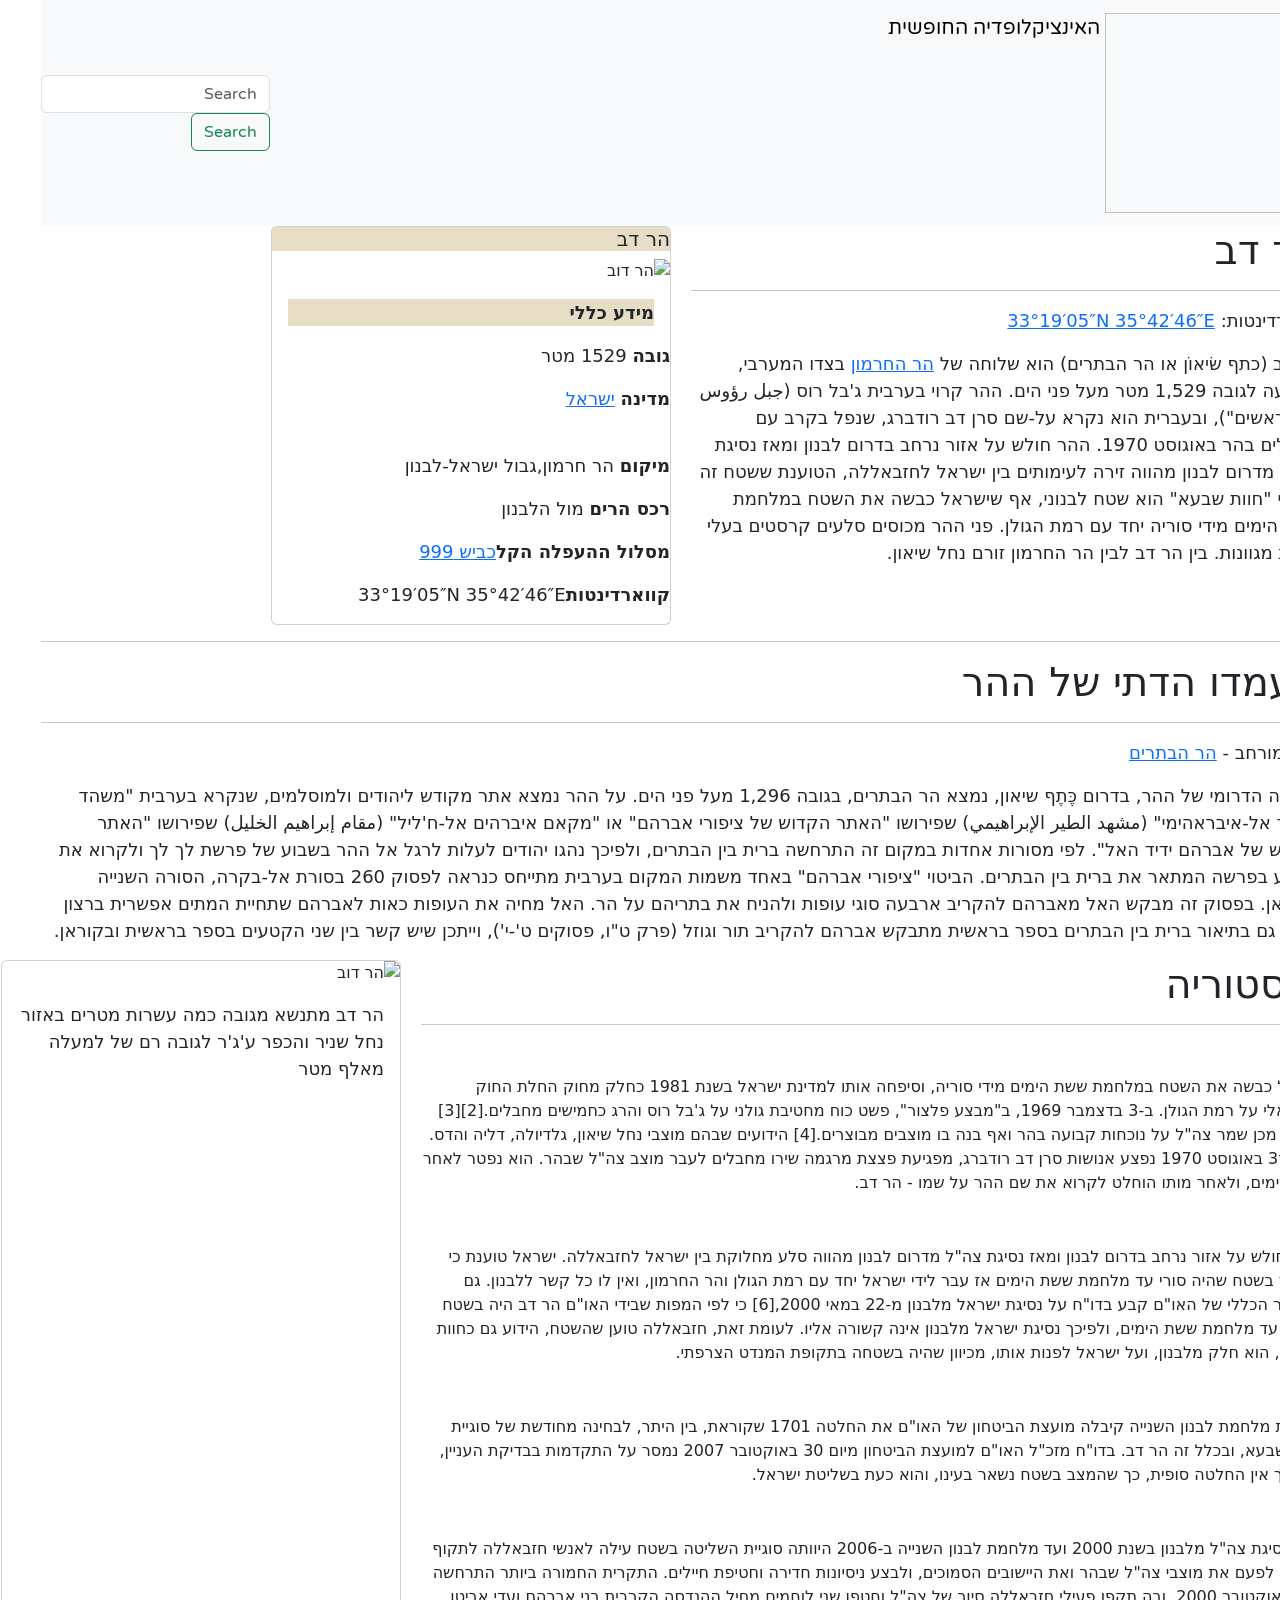
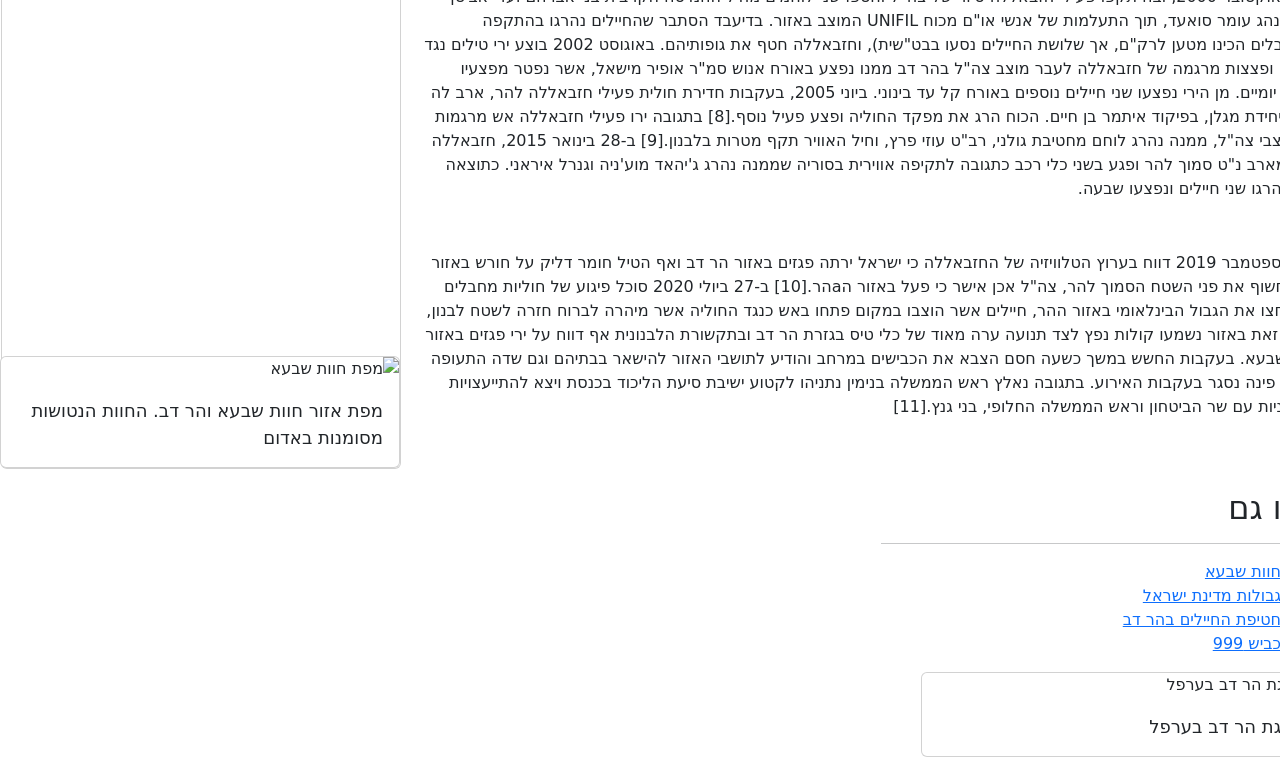
==== index.html @ 6c9ace52 "practice" ====
<!DOCTYPE html>
<html lang="he">
<head>
    <meta charset="UTF-8">
    <meta http-equiv="X-UA-Compatible" content="IE=edge">
    <meta name="viewport" content="width=device-width, initial-scale=1.0">
    <title>Document</title>
    <link rel="stylesheet" href="style.css">
    <link href="https://cdn.jsdelivr.net/npm/bootstrap@5.1.3/dist/css/bootstrap.min.css" rel="stylesheet" integrity="sha384-1B">
    <link rel= "preconnect" href="https://fonts.googleapis.com">
    <link rel="preconnect" href="https://fonts.gstatic.com" crossorigin>
    <link href="https://fonts.googleapis.com/css2?family=Varela+Round&display=swap" rel="stylesheet">
    <script src="https://cdn.jsdelivr.net/npm/bootstrap@5.1.3/dist/js/bootstrap.bundle.min.js" integrity="sha384-ka7Sk0Gln4gmtz2MlQnikT1wXgYsOg+OMhuP+IlRH9sENBO0LRn5q+8nbTov4+1p" crossorigin="anonymous"></script>
</head>
<header dir="rtl">
    <nav class="navbar navbar-light bg-light">
    <a class="navbar-brand" >
      <img src="https://he.wikipedia.org/static/images/mobile/copyright/wikipedia.png" width="200" height="200" class="d-inline-block align-top" alt="">
      האינציקלופדיה החופשית
    </a>
    <nav class="navbar navbar-light bg-light">
        <form class="form-inline">
            <input class="form-control mr-sm-2" type="search" placeholder="Search" aria-label="Search">
            <button class="btn btn-outline-success my-2 my-sm-0" type="submit">Search</button>
          </form>
      </nav>
  </nav>
</header>


<body dir="rtl">
    <div class="grid-container">
        <div class="grid-first">
<h1>הר דב</h1>
<hr>
<p>קואורדינטות: <a href="">33°19′05″N 35°42′46″E</a> </p>
<p>הר דב (כתף שׂיאוֹן או הר הבתרים) הוא שלוחה של <a href="https://he.wikipedia.org/wiki/%D7%94%D7%A8_%D7%97%D7%A8%D7%9E%D7%95%D7%9F">הר החרמון</a> בצדו המערבי, המגיעה לגובה 1,529 מטר מעל פני הים. ההר קרוי בערבית ג'בל רוס (جبل رؤوس "הר ראשים"), ובעברית הוא נקרא על-שם סרן דב רודברג, שנפל בקרב עם מחבלים בהר באוגוסט 1970. ההר חולש על אזור נרחב בדרום לבנון ומאז נסיגת צה"ל מדרום לבנון מהווה זירה לעימותים בין ישראל לחזבאללה, הטוענת ששטח זה הקרוי "חוות שבעא" הוא שטח לבנוני, אף שישראל כבשה את השטח במלחמת ששת הימים מידי סוריה יחד עם רמת הגולן.

    פני ההר מכוסים סלעים קרסטים בעלי צורות מגוונות. בין הר דב לבין הר החרמון זורם נחל שיאון.
</p>
        </div>
<div class=" grid-second card">
  <h5 class="card-title  mountainColor">הר דב </h5>
    <img src="https://upload.wikimedia.org/wikipedia/commons/thumb/0/0b/%D7%94%D7%A8_%D7%93%D7%95%D7%911.JPG/500px-%D7%94%D7%A8_%D7%93%D7%95%D7%911.JPG" class="imagess card-img-top" alt="הר דוב">
    <div class="card-body">
      <p class="card-text mountainColor"><b>מידע כללי</b></p>
    </div>
    <div>
      <p><b>גובה</b> 1529 מטר</p>
      <p><b>מדינה</b> <a href="https://he.wikipedia.org/wiki/%D7%99%D7%A9%D7%A8%D7%90%D7%9C">ישראל</a></p>
      <img src="https://upload.wikimedia.org/wikipedia/commons/thumb/d/d4/Flag_of_Israel.svg/33px-Flag_of_Israel.svg.png" alt="">
      <p><b>מיקום</b> הר חרמון,גבול ישראל-לבנון</p>
      <p><b><a href=""></a>רכס הרים</b> מול הלבנון</p>
      <p><b> מסלול ההעפלה הקל</b><a href="https://he.wikipedia.org/wiki/%D7%9B%D7%91%D7%99%D7%A9_999">כביש 999 </a></p>
      <p><b>קווארדינטות</b><a href="https://tools.wmflabs.org/geohack/geohack.php?pagename=%D7%94%D7%A8_%D7%93%D7%91&language=he&params=33_19_05_N_35_42_46_E_type:landmark"></a>33°19′05″N 35°42′46″E</p>
</div>
</div>
    </div>
<hr>

<h1>מעמדו הדתי של ההר</h1>
<hr>
<p>ערך מורחב - <a href="https://he.wikipedia.org/wiki/%D7%94%D7%A8_%D7%94%D7%91%D7%AA%D7%A8%D7%99%D7%9D">הר הבתרים</a></p>
<p>במפנה הדרומי של ההר, בדרום כֶּתֶף שיאון, נמצא הר הבתרים, בגובה 1,296 מעל פני הים. על ההר נמצא אתר מקודש ליהודים ולמוסלמים, שנקרא בערבית "משהד א-טיר אל-איבראהימי" (مشهد الطير الإبراهيمي) שפירושו "האתר הקדוש של ציפורי אברהם" או "מקאם איברהים אל-ח'ליל" (مقام إبراهيم الخليل) שפירושו "האתר הקדוש של אברהם ידיד האל". לפי מסורות אחדות במקום זה התרחשה ברית בין הבתרים, ולפיכך נהגו יהודים לעלות לרגל אל ההר בשבוע של פרשת לך לך ולקרוא את הקטע בפרשה המתאר את ברית בין הבתרים. הביטוי "ציפורי אברהם" באחד משמות המקום בערבית מתייחס כנראה לפסוק 260 בסורת אל-בקרה, הסורה השנייה בקוראן. בפסוק זה מבקש האל מאברהם להקריב ארבעה סוגי עופות ולהניח את בתריהם על הר. האל מחיה את העופות כאות לאברהם שתחיית המתים אפשרית ברצון האל. גם בתיאור ברית בין הבתרים בספר בראשית מתבקש אברהם להקריב תור וגוזל (פרק ט"ו, פסוקים ט'-י'), וייתכן שיש קשר בין שני הקטעים בספר בראשית ובקוראן.</p>

<div class="grid-container">
<div class="grid-first">
    <h1>היסטוריה</h1>
    <hr>
<p>
<div class="mrg">
    ישראל כבשה את השטח במלחמת ששת הימים מידי סוריה, וסיפחה אותו למדינת ישראל בשנת 1981 כחלק מחוק החלת החוק הישראלי על רמת הגולן. ב-3 בדצמבר 1969, ב"מבצע פלצור", פשט כוח מחטיבת גולני על ג'בל רוס והרג כחמישים מחבלים.[2][3] לאחר מכן שמר צה"ל על נוכחות קבועה בהר ואף בנה בו מוצבים מבוצרים.[4] הידועים שבהם מוצבי נחל שיאון, גלדיולה, דליה והדס.[5] ב־3 באוגוסט 1970 נפצע אנושות סרן דב רודברג, מפגיעת פצצת מרגמה שירו מחבלים לעבר מוצב צה"ל שבהר. הוא נפטר לאחר שישה ימים, ולאחר מותו הוחלט לקרוא את שם ההר על שמו - הר דב.
</div>
<div class="mrg">
    ההר חולש על אזור נרחב בדרום לבנון ומאז נסיגת צה"ל מדרום לבנון מהווה סלע מחלוקת בין ישראל לחזבאללה. ישראל טוענת כי מדובר בשטח שהיה סורי עד מלחמת ששת הימים אז עבר לידי ישראל יחד עם רמת הגולן והר החרמון, ואין לו כל קשר ללבנון. גם המזכיר הכללי של האו"ם קבע בדו"ח על נסיגת ישראל מלבנון מ-22 במאי 2000,[6] כי לפי המפות שבידי האו"ם הר דב היה בשטח סוריה עד מלחמת ששת הימים, ולפיכך נסיגת ישראל מלבנון אינה קשורה אליו. לעומת זאת, חזבאללה טוען שהשטח, הידוע גם כחוות שבעא, הוא חלק מלבנון, ועל ישראל לפנות אותו, מכיוון שהיה בשטחה בתקופת המנדט הצרפתי.
</div>
<div class="mrg">
    עקבות מלחמת לבנון השנייה קיבלה מועצת הביטחון של האו"ם את החלטה 1701 שקוראת, בין היתר, לבחינה מחודשת של סוגיית חוות שבעא, ובכלל זה הר דב. בדו"ח מזכ"ל האו"ם למועצת הביטחון מיום 30 באוקטובר 2007 נמסר על התקדמות בבדיקת העניין,[7] אך אין החלטה סופית, כך שהמצב בשטח נשאר בעינו, והוא כעת בשליטת ישראל.
</div>
<div class="mrg">
    מאז נסיגת צה"ל מלבנון בשנת 2000 ועד מלחמת לבנון השנייה ב-2006 היוותה סוגיית השליטה בשטח עילה לאנשי חזבאללה לתקוף מפעם לפעם את מוצבי צה"ל שבהר ואת היישובים הסמוכים, ולבצע ניסיונות חדירה וחטיפת חיילים. התקרית החמורה ביותר התרחשה ב-7 באוקטובר 2000, ובה תקפו פעילי חזבאללה סיור של צה"ל וחטפו שני לוחמים מחיל ההנדסה הקרבית בני אברהם ועדי אביטן ואת הנהג עומר סואעד, תוך התעלמות של אנשי או"ם מכוח UNIFIL המוצב באזור. בדיעבד הסתבר שהחיילים נהרגו בהתקפה (המחבלים הכינו מטען לרק"ם, אך שלושת החיילים נסעו בבט"שית), וחזבאללה חטף את גופותיהם. באוגוסט 2002 בוצע ירי טילים נגד טנקים ופצצות מרגמה של חזבאללה לעבר מוצב צה"ל בהר דב ממנו נפצע באורח אנוש סמ"ר אופיר מישאל, אשר נפטר מפצעיו לאחר יומיים. מן הירי נפצעו שני חיילים נוספים באורח קל עד בינוני. ביוני 2005, בעקבות חדירת חולית פעילי חזבאללה להר, ארב לה כוח מיחידת מגלן, בפיקוד איתמר בן חיים. הכוח הרג את מפקד החוליה ופצע פעיל נוסף.[8] בתגובה ירו פעילי חזבאללה אש מרגמות על מוצבי צה"ל, ממנה נהרג לוחם מחטיבת גולני, רב"ט עוזי פרץ, וחיל האוויר תקף מטרות בלבנון.[9] ב-28 בינואר 2015, חזבאללה פרס מארב נ"ט סמוך להר ופגע בשני כלי רכב כתגובה לתקיפה אווירית בסוריה שממנה נהרג ג'יהאד מוע'ניה וגנרל איראני. כתוצאה מכך נהרגו שני חיילים ונפצעו שבעה.
</div>
<div class="mrg">
    ב-1 בספטמבר 2019 דווח בערוץ הטלוויזיה של החזבאללה כי ישראל ירתה פגזים באזור הר דב ואף הטיל חומר דליק על חורש באזור כדי לחשוף את פני השטח הסמוך להר, צה"ל אכן אישר כי פעל באזור הaהר.[10]

ב-27 ביולי 2020 סוכל פיגוע של חוליות מחבלים אשר חצו את הגבול הבינלאומי באזור ההר, חיילים אשר הוצבו במקום פתחו באש כנגד החוליה אשר מיהרה לברוח חזרה לשטח לבנון, מלבד זאת באזור נשמעו קולות נפץ לצד תנועה ערה מאוד של כלי טיס בגזרת הר דב ובתקשורת הלבנונית אף דווח על ירי פגזים באזור חוות שבעא. בעקבות החשש במשך כשעה חסם הצבא את הכבישים במרחב והודיע לתושבי האזור להישאר בבתיהם וגם שדה התעופה בראש פינה נסגר בעקבות האירוע. בתגובה נאלץ ראש הממשלה בנימין נתניהו לקטוע ישיבת סיעת הליכוד בכנסת ויצא להתייעצויות ביטחוניות עם שר הביטחון וראש הממשלה החלופי, בני גנץ.[11]
</div>
</p>
</div>
<div class="grid-second card" ">
    <img src="https://upload.wikimedia.org/wikipedia/he/thumb/3/36/%D7%94%D7%A8%D7%93%D7%91.JPG/500px-%D7%94%D7%A8%D7%93%D7%91.JPG" class="imagess  card-img-top" alt="הר דוב">
    <div class="card-body">
      <p class="card-text">הר דב מתנשא מגובה כמה עשרות מטרים באזור נחל שניר והכפר ע'ג'ר לגובה רם של למעלה מאלף מטר</p>
    </div>
    <div class=" grid-second card">
        <img src="https://upload.wikimedia.org/wikipedia/commons/thumb/5/5d/Shabaa-farms2.png/500px-Shabaa-farms2.png" class="imagess card-img-top" alt="מפת חוות שבעא">
        <div class="card-body">
          <p class="card-text">מפת אזור חוות שבעא והר דב. החוות הנטושות מסומנות באדום</p>
        </div>
  </div>
</div>
<div class="allscr grid-container">
<div class="grid-first">
<h2>ראו גם</h2>
  <hr>
<ul>
  <li><a href="https://he.wikipedia.org/wiki/%D7%97%D7%95%D7%95%D7%AA_%D7%A9%D7%91%D7%A2%D7%90">חוות שבעא</a></li>
  <li><a href="https://he.wikipedia.org/wiki/%D7%92%D7%91%D7%95%D7%9C%D7%95%D7%AA_%D7%9E%D7%93%D7%99%D7%A0%D7%AA_%D7%99%D7%A9%D7%A8%D7%90%D7%9C">גבולות מדינת ישראל</a></li>
  <li><a href="https://he.wikipedia.org/wiki/%D7%97%D7%98%D7%99%D7%A4%D7%AA_%D7%94%D7%97%D7%99%D7%99%D7%9C%D7%99%D7%9D_%D7%91%D7%94%D7%A8_%D7%93%D7%91">חטיפת החיילים בהר דב</a></li>
  <li><a href="https://he.wikipedia.org/wiki/%D7%9B%D7%91%D7%99%D7%A9_999">כביש 999</a></li>

</ul>
<div grid-second>
  <div class="card">
    <img src="https://upload.wikimedia.org/wikipedia/commons/thumb/3/36/%D7%94%D7%A8_%D7%93%D7%95%D7%912.JPG/375px-%D7%94%D7%A8_%D7%93%D7%95%D7%912.JPG" class="card-img-top imagess" alt="פסגת הר דב בערפל">
    <div class="card-body">
      <p class="card-text">פסגת הר דב בערפל</p>
    </div>
  </div>
</div>
</div>
</div>
</body>
</html>
---- style.css ----
header{
    font-family: 'Varela Round', sans-serif;
}
body{
    font-family: 'Varela Round', sans-serif;
}


.navbar{
    display: block;
}
h1{
    font-size: 3em;
}
h2{
    font-size: 1.9em;
    font-weight:bold ;
}
h5{
    font-size: 1.5em;
}

p{
    font-size: large;
}
.allscr{
    width: 900px;
}

.card{
width: 400px;
}


.mountainColor{
    background-color: #E7DCC4;
}
.imagess{
width: 400px;
}
.grid-container {
    display: grid;
    grid-template-columns: 1fr 1fr;
    grid-gap: 20px;
}

.mrg{
    margin: 50px 0 50px 0;
}
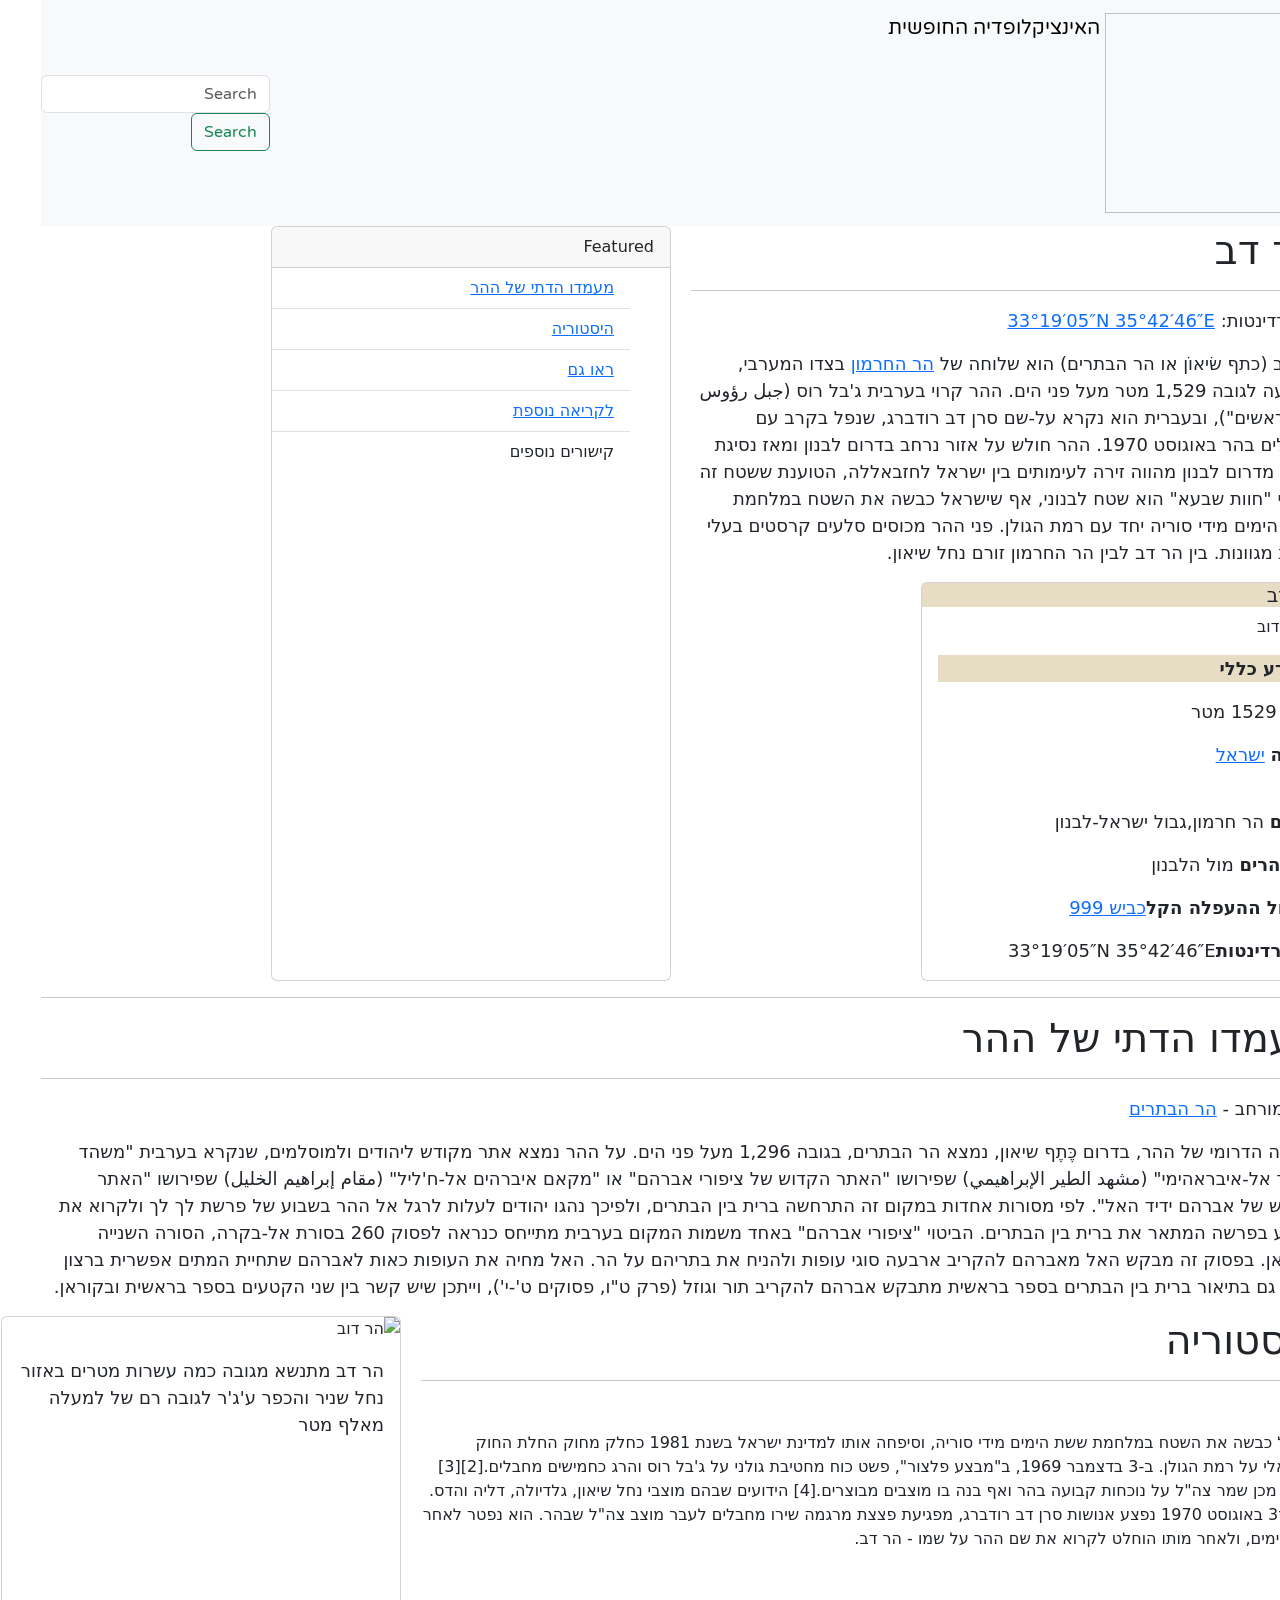
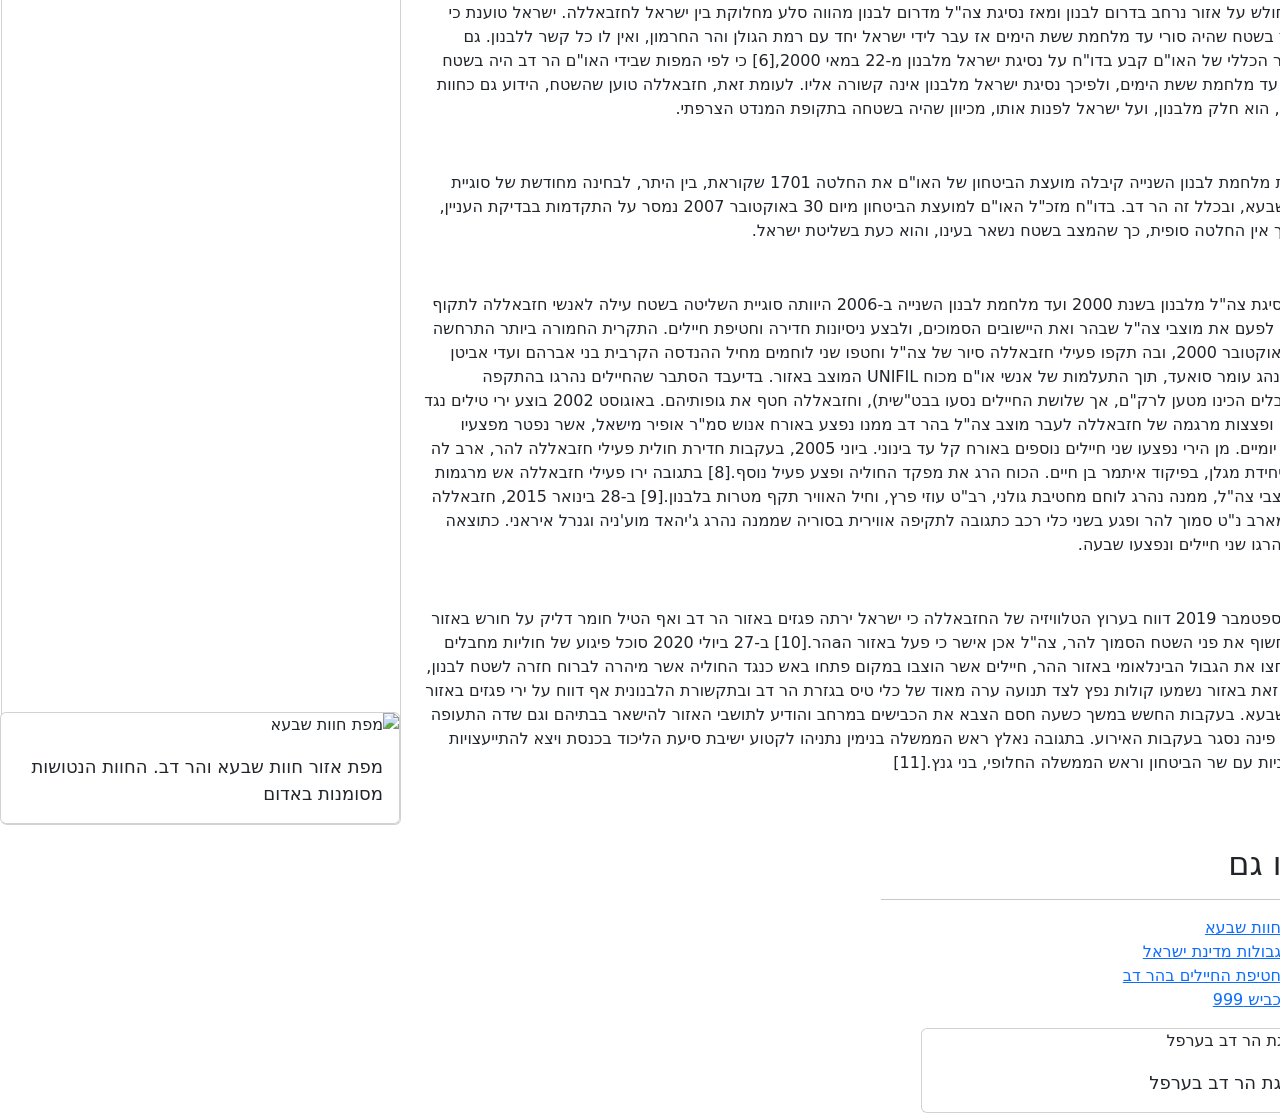
==== commit a6864343: "before final" ====
--- a/index.html
+++ b/index.html
@@ -38,7 +38,7 @@
 
     פני ההר מכוסים סלעים קרסטים בעלי צורות מגוונות. בין הר דב לבין הר החרמון זורם נחל שיאון.
 </p>
-        </div>
+
 <div class=" grid-second card">
   <h5 class="card-title  mountainColor">הר דב </h5>
     <img src="https://upload.wikimedia.org/wikipedia/commons/thumb/0/0b/%D7%94%D7%A8_%D7%93%D7%95%D7%911.JPG/500px-%D7%94%D7%A8_%D7%93%D7%95%D7%911.JPG" class="imagess card-img-top" alt="הר דוב">
@@ -54,6 +54,19 @@
       <p><b> מסלול ההעפלה הקל</b><a href="https://he.wikipedia.org/wiki/%D7%9B%D7%91%D7%99%D7%A9_999">כביש 999 </a></p>
       <p><b>קווארדינטות</b><a href="https://tools.wmflabs.org/geohack/geohack.php?pagename=%D7%94%D7%A8_%D7%93%D7%91&language=he&params=33_19_05_N_35_42_46_E_type:landmark"></a>33°19′05″N 35°42′46″E</p>
 </div>
+</div>
+</div>
+<div class="the_interest card" >
+  <div class="card-header">
+    Featured
+  </div>
+  <ul class="list-group list-group-flush">
+    <li class="list-group-item"><a href="#the_mountain">מעמדו הדתי של ההר</a></li>
+    <li class="list-group-item"><a href="#history">היסטוריה</a></li>
+    <li class="list-group-item"><a href="#reu_gam">ראו גם </a></li>
+    <li class="list-group-item"><a href="#read_more">לקריאה נוספת</a></li>
+    <li class="list-group-item"><a href="#ex_links"></a>קישורים נוספים</li>
+  </ul>
 </div>
     </div>
 <hr>
--- a/style.css
+++ b/style.css
@@ -27,6 +27,14 @@
     width: 900px;
 }
 
+
+.the_interest{
+    width: 127px;
+    height: 164px;
+    border: 1px solid  #a2a9b1;
+    background-color: #f8f9fa;
+    padding: 7;
+}
 .card{
 width: 400px;
 }
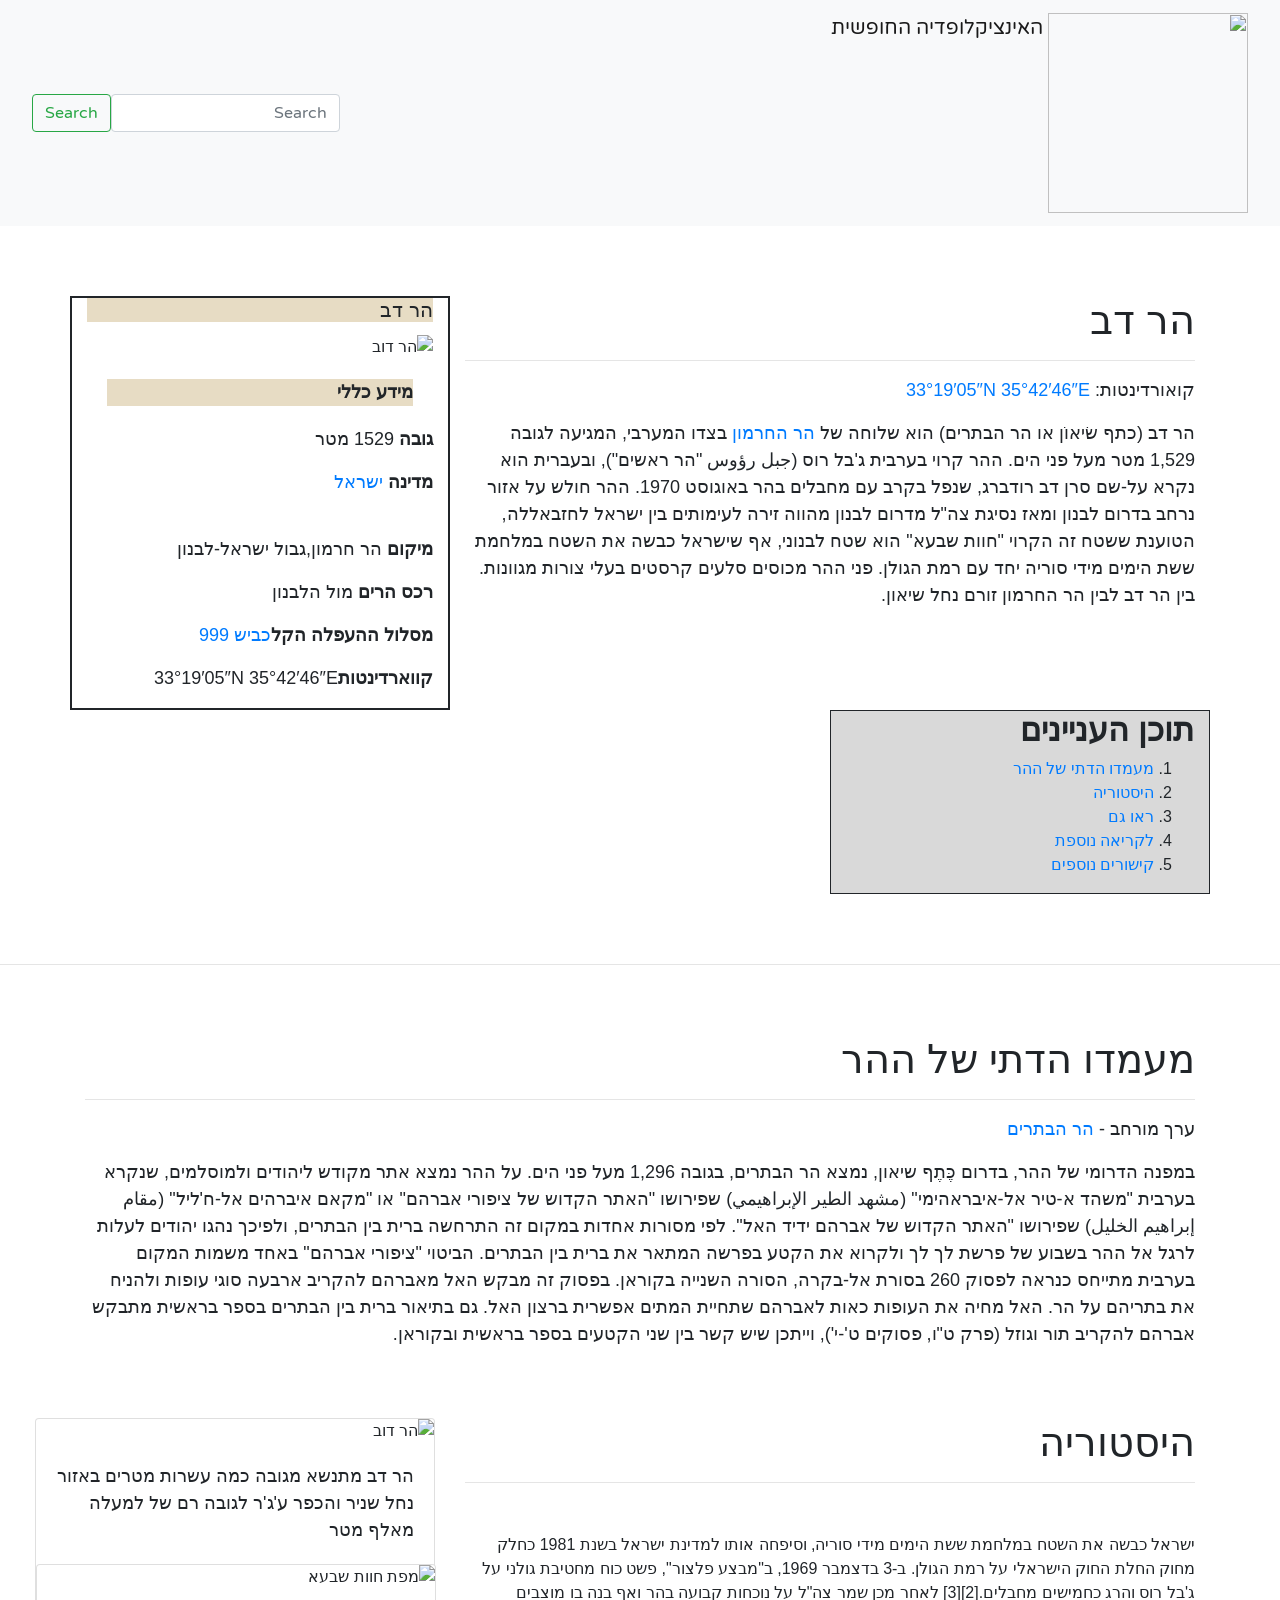
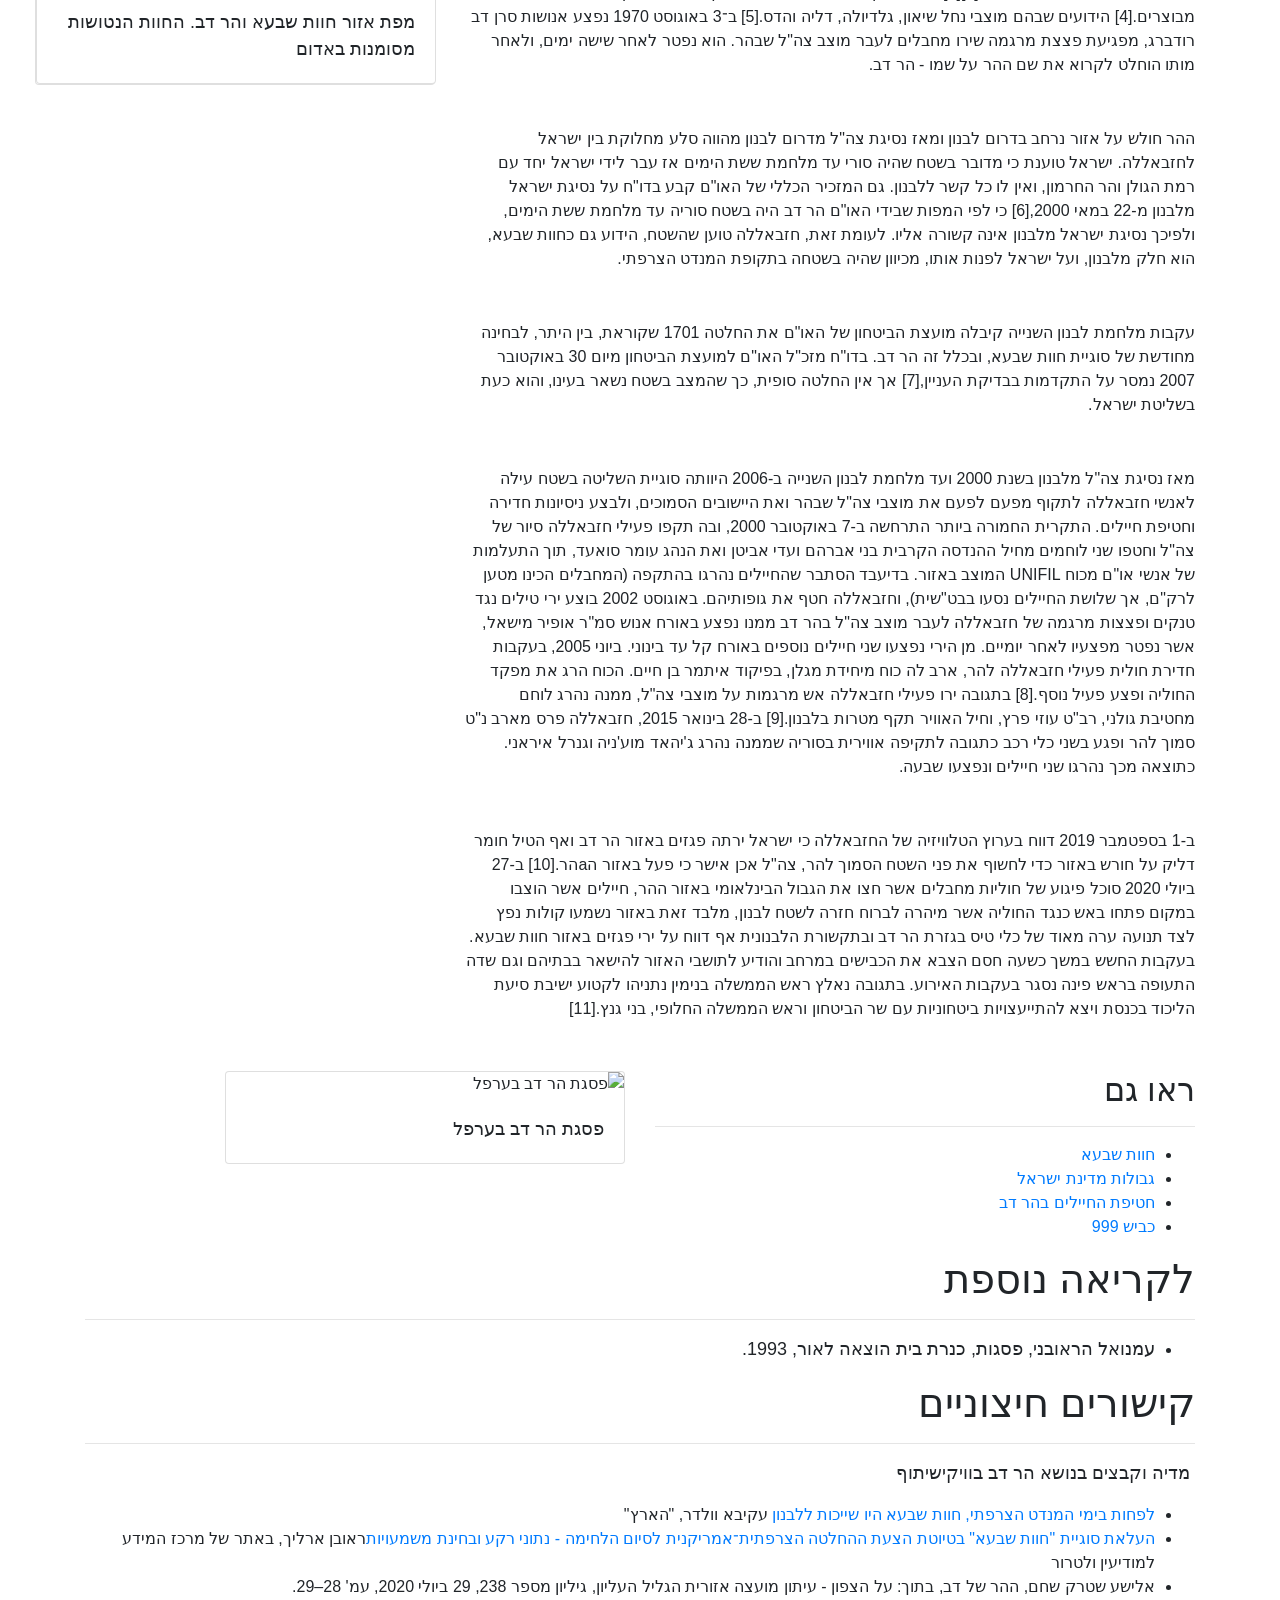
==== commit be645921: "pre-final" ====
--- a/index.html
+++ b/index.html
@@ -1,137 +1,233 @@
 <!DOCTYPE html>
 <html lang="he">
+
 <head>
-    <meta charset="UTF-8">
-    <meta http-equiv="X-UA-Compatible" content="IE=edge">
-    <meta name="viewport" content="width=device-width, initial-scale=1.0">
-    <title>Document</title>
-    <link rel="stylesheet" href="style.css">
-    <link href="https://cdn.jsdelivr.net/npm/bootstrap@5.1.3/dist/css/bootstrap.min.css" rel="stylesheet" integrity="sha384-1B">
-    <link rel= "preconnect" href="https://fonts.googleapis.com">
-    <link rel="preconnect" href="https://fonts.gstatic.com" crossorigin>
-    <link href="https://fonts.googleapis.com/css2?family=Varela+Round&display=swap" rel="stylesheet">
-    <script src="https://cdn.jsdelivr.net/npm/bootstrap@5.1.3/dist/js/bootstrap.bundle.min.js" integrity="sha384-ka7Sk0Gln4gmtz2MlQnikT1wXgYsOg+OMhuP+IlRH9sENBO0LRn5q+8nbTov4+1p" crossorigin="anonymous"></script>
+  <meta charset="UTF-8">
+  <meta http-equiv="X-UA-Compatible" content="IE=edge">
+  <meta name="viewport" content="width=device-width, initial-scale=1.0">
+  <title>Document</title>
+  <link rel="stylesheet" href="style.css">
+  <link rel="stylesheet" href="https://cdn.jsdelivr.net/npm/bootstrap@4.4.1/dist/css/bootstrap.min.css"
+    integrity="sha384-Vkoo8x4CGsO3+Hhxv8T/Q5PaXtkKtu6ug5TOeNV6gBiFeWPGFN9MuhOf23Q9Ifjh" crossorigin="anonymous">
+  <link rel="preconnect" href="https://fonts.googleapis.com">
+  <link rel="preconnect" href="https://fonts.gstatic.com" crossorigin>
+  <link href="https://fonts.googleapis.com/css2?family=Varela+Round&display=swap" rel="stylesheet">
+  <script src="https://cdn.jsdelivr.net/npm/bootstrap@5.1.3/dist/js/bootstrap.bundle.min.js"
+    integrity="sha384-ka7Sk0Gln4gmtz2MlQnikT1wXgYsOg+OMhuP+IlRH9sENBO0LRn5q+8nbTov4+1p"
+    crossorigin="anonymous"></script>
 </head>
+
+
+
+
 <header dir="rtl">
-    <nav class="navbar navbar-light bg-light">
-    <a class="navbar-brand" >
-      <img src="https://he.wikipedia.org/static/images/mobile/copyright/wikipedia.png" width="200" height="200" class="d-inline-block align-top" alt="">
+  <nav class="navbar navbar-light bg-light">
+    <a class="navbar-brand">
+      <img src="https://he.wikipedia.org/static/images/mobile/copyright/wikipedia.png" width="200" height="200"
+        class="d-inline-block align-top" alt="">
       האינציקלופדיה החופשית
     </a>
     <nav class="navbar navbar-light bg-light">
-        <form class="form-inline">
-            <input class="form-control mr-sm-2" type="search" placeholder="Search" aria-label="Search">
-            <button class="btn btn-outline-success my-2 my-sm-0" type="submit">Search</button>
-          </form>
-      </nav>
+      <form class="form-inline">
+        <input class="form-control mr-sm-2" type="search" placeholder="Search" aria-label="Search">
+        <button class="btn btn-outline-success my-2 my-sm-0" type="submit">Search</button>
+      </form>
+    </nav>
   </nav>
 </header>
 
-
 <body dir="rtl">
-    <div class="grid-container">
-        <div class="grid-first">
-<h1>הר דב</h1>
+  <div class="container">
+    <div class="row">
+      <div class="col-8">
+        <h1>הר דב</h1>
+        <hr>
+        <p>קואורדינטות: <a href="">33°19′05″N 35°42′46″E</a> </p>
+        <p>הר דב (כתף שׂיאוֹן או הר הבתרים) הוא שלוחה של <a
+            href="https://he.wikipedia.org/wiki/%D7%94%D7%A8_%D7%97%D7%A8%D7%9E%D7%95%D7%9F">הר החרמון</a> בצדו
+          המערבי,
+          המגיעה לגובה 1,529 מטר מעל פני הים. ההר קרוי בערבית ג'בל רוס (جبل رؤوس "הר ראשים"), ובעברית הוא נקרא על-שם
+          סרן
+          דב רודברג, שנפל בקרב עם מחבלים בהר באוגוסט 1970. ההר חולש על אזור נרחב בדרום לבנון ומאז נסיגת צה"ל מדרום
+          לבנון
+          מהווה זירה לעימותים בין ישראל לחזבאללה, הטוענת ששטח זה הקרוי "חוות שבעא" הוא שטח לבנוני, אף שישראל כבשה את
+          השטח במלחמת ששת הימים מידי סוריה יחד עם רמת הגולן.
+
+          פני ההר מכוסים סלעים קרסטים בעלי צורות מגוונות. בין הר דב לבין הר החרמון זורם נחל שיאון.
+        </p>
+      </div>
+      <div class="col-4 hardov">
+        <h5 class="card-title  mountainColor">הר דב </h5>
+        <img
+          src="https://upload.wikimedia.org/wikipedia/commons/thumb/0/0b/%D7%94%D7%A8_%D7%93%D7%95%D7%911.JPG/500px-%D7%94%D7%A8_%D7%93%D7%95%D7%911.JPG"
+          class="imagess card-img-top" alt="הר דוב">
+        <div class="card-body">
+          <p class="card-text mountainColor"><b>מידע כללי</b></p>
+        </div>
+        <div>
+          <p><b>גובה</b> 1529 מטר</p>
+          <p><b>מדינה</b> <a href="https://he.wikipedia.org/wiki/%D7%99%D7%A9%D7%A8%D7%90%D7%9C">ישראל</a></p>
+          <img
+            src="https://upload.wikimedia.org/wikipedia/commons/thumb/d/d4/Flag_of_Israel.svg/33px-Flag_of_Israel.svg.png"
+            alt="">
+          <p><b>מיקום</b> הר חרמון,גבול ישראל-לבנון</p>
+          <p><b><a href=""></a>רכס הרים</b> מול הלבנון</p>
+          <p><b> מסלול ההעפלה הקל</b><a href="https://he.wikipedia.org/wiki/%D7%9B%D7%91%D7%99%D7%A9_999">כביש 999
+            </a></p>
+          <p><b>קווארדינטות</b><a
+              href="https://tools.wmflabs.org/geohack/geohack.php?pagename=%D7%94%D7%A8_%D7%93%D7%91&language=he&params=33_19_05_N_35_42_46_E_type:landmark"></a>33°19′05″N
+            35°42′46″E</p>
+        </div>
+      </div>
+    </div>
+    <div class="row">
+      <div class="interasting col-4">
+        <h2><b>תוכן העניינים</b></h2>
+        <ol>
+          <li><a href="#the_mountain">מעמדו הדתי של ההר</a></li>
+          <li><a href="#history">היסטוריה</a></li>
+          <li><a href="#reu_gam">ראו גם </a></li>
+          <li><a href="#read_more">לקריאה נוספת</a></li>
+          <li><a href="#ex_links">קישורים נוספים</a></li>
+        </ol>
+      </div>
+    </div>
+  </div>
+
+  <hr>
+  <div class="container">
+    <h1>מעמדו הדתי של ההר</h1>
+    <hr>
+    <p>ערך מורחב - <a href="https://he.wikipedia.org/wiki/%D7%94%D7%A8_%D7%94%D7%91%D7%AA%D7%A8%D7%99%D7%9D">הר
+        הבתרים</a></p>
+    <p>במפנה הדרומי של ההר, בדרום כֶּתֶף שיאון, נמצא הר הבתרים, בגובה 1,296 מעל פני הים. על ההר נמצא אתר מקודש ליהודים
+      ולמוסלמים, שנקרא בערבית "משהד א-טיר אל-איבראהימי" (مشهد الطير الإبراهيمي) שפירושו "האתר הקדוש של ציפורי אברהם" או
+      "מקאם איברהים אל-ח'ליל" (مقام إبراهيم الخليل) שפירושו "האתר הקדוש של אברהם ידיד האל". לפי מסורות אחדות במקום זה
+      התרחשה ברית בין הבתרים, ולפיכך נהגו יהודים לעלות לרגל אל ההר בשבוע של פרשת לך לך ולקרוא את הקטע בפרשה המתאר את
+      ברית בין הבתרים. הביטוי "ציפורי אברהם" באחד משמות המקום בערבית מתייחס כנראה לפסוק 260 בסורת אל-בקרה, הסורה השנייה
+      בקוראן. בפסוק זה מבקש האל מאברהם להקריב ארבעה סוגי עופות ולהניח את בתריהם על הר. האל מחיה את העופות כאות לאברהם
+      שתחיית המתים אפשרית ברצון האל. גם בתיאור ברית בין הבתרים בספר בראשית מתבקש אברהם להקריב תור וגוזל (פרק ט"ו, פסוקים
+      ט'-י'), וייתכן שיש קשר בין שני הקטעים בספר בראשית ובקוראן.</p>
+  </div>
+
+  <div class="container">
+    <div class="row">
+      <div class="col-8">
+        <h1>היסטוריה</h1>
+        <hr>
+        <p>
+        <div class="mrg">
+          ישראל כבשה את השטח במלחמת ששת הימים מידי סוריה, וסיפחה אותו למדינת ישראל בשנת 1981 כחלק מחוק החלת החוק הישראלי
+          על רמת הגולן. ב-3 בדצמבר 1969, ב"מבצע פלצור", פשט כוח מחטיבת גולני על ג'בל רוס והרג כחמישים מחבלים.[2][3] לאחר
+          מכן שמר צה"ל על נוכחות קבועה בהר ואף בנה בו מוצבים מבוצרים.[4] הידועים שבהם מוצבי נחל שיאון, גלדיולה, דליה
+          והדס.[5] ב־3 באוגוסט 1970 נפצע אנושות סרן דב רודברג, מפגיעת פצצת מרגמה שירו מחבלים לעבר מוצב צה"ל שבהר. הוא
+          נפטר לאחר שישה ימים, ולאחר מותו הוחלט לקרוא את שם ההר על שמו - הר דב.
+        </div>
+        <div class="mrg">
+          ההר חולש על אזור נרחב בדרום לבנון ומאז נסיגת צה"ל מדרום לבנון מהווה סלע מחלוקת בין ישראל לחזבאללה. ישראל טוענת
+          כי מדובר בשטח שהיה סורי עד מלחמת ששת הימים אז עבר לידי ישראל יחד עם רמת הגולן והר החרמון, ואין לו כל קשר
+          ללבנון. גם המזכיר הכללי של האו"ם קבע בדו"ח על נסיגת ישראל מלבנון מ-22 במאי 2000,[6] כי לפי המפות שבידי האו"ם
+          הר דב היה בשטח סוריה עד מלחמת ששת הימים, ולפיכך נסיגת ישראל מלבנון אינה קשורה אליו. לעומת זאת, חזבאללה טוען
+          שהשטח, הידוע גם כחוות שבעא, הוא חלק מלבנון, ועל ישראל לפנות אותו, מכיוון שהיה בשטחה בתקופת המנדט הצרפתי.
+        </div>
+        <div class="mrg">
+          עקבות מלחמת לבנון השנייה קיבלה מועצת הביטחון של האו"ם את החלטה 1701 שקוראת, בין היתר, לבחינה מחודשת של סוגיית
+          חוות שבעא, ובכלל זה הר דב. בדו"ח מזכ"ל האו"ם למועצת הביטחון מיום 30 באוקטובר 2007 נמסר על התקדמות בבדיקת
+          העניין,[7] אך אין החלטה סופית, כך שהמצב בשטח נשאר בעינו, והוא כעת בשליטת ישראל.
+        </div>
+        <div class="mrg">
+          מאז נסיגת צה"ל מלבנון בשנת 2000 ועד מלחמת לבנון השנייה ב-2006 היוותה סוגיית השליטה בשטח עילה לאנשי חזבאללה
+          לתקוף מפעם לפעם את מוצבי צה"ל שבהר ואת היישובים הסמוכים, ולבצע ניסיונות חדירה וחטיפת חיילים. התקרית החמורה
+          ביותר התרחשה ב-7 באוקטובר 2000, ובה תקפו פעילי חזבאללה סיור של צה"ל וחטפו שני לוחמים מחיל ההנדסה הקרבית בני
+          אברהם ועדי אביטן ואת הנהג עומר סואעד, תוך התעלמות של אנשי או"ם מכוח UNIFIL המוצב באזור. בדיעבד הסתבר שהחיילים
+          נהרגו בהתקפה (המחבלים הכינו מטען לרק"ם, אך שלושת החיילים נסעו בבט"שית), וחזבאללה חטף את גופותיהם. באוגוסט 2002
+          בוצע ירי טילים נגד טנקים ופצצות מרגמה של חזבאללה לעבר מוצב צה"ל בהר דב ממנו נפצע באורח אנוש סמ"ר אופיר מישאל,
+          אשר נפטר מפצעיו לאחר יומיים. מן הירי נפצעו שני חיילים נוספים באורח קל עד בינוני. ביוני 2005, בעקבות חדירת
+          חולית פעילי חזבאללה להר, ארב לה כוח מיחידת מגלן, בפיקוד איתמר בן חיים. הכוח הרג את מפקד החוליה ופצע פעיל
+          נוסף.[8] בתגובה ירו פעילי חזבאללה אש מרגמות על מוצבי צה"ל, ממנה נהרג לוחם מחטיבת גולני, רב"ט עוזי פרץ, וחיל
+          האוויר תקף מטרות בלבנון.[9] ב-28 בינואר 2015, חזבאללה פרס מארב נ"ט סמוך להר ופגע בשני כלי רכב כתגובה לתקיפה
+          אווירית בסוריה שממנה נהרג ג'יהאד מוע'ניה וגנרל איראני. כתוצאה מכך נהרגו שני חיילים ונפצעו שבעה.
+        </div>
+        <div class="mrg">
+          ב-1 בספטמבר 2019 דווח בערוץ הטלוויזיה של החזבאללה כי ישראל ירתה פגזים באזור הר דב ואף הטיל חומר דליק על חורש
+          באזור כדי לחשוף את פני השטח הסמוך להר, צה"ל אכן אישר כי פעל באזור הaהר.[10]
+
+          ב-27 ביולי 2020 סוכל פיגוע של חוליות מחבלים אשר חצו את הגבול הבינלאומי באזור ההר, חיילים אשר הוצבו במקום פתחו
+          באש כנגד החוליה אשר מיהרה לברוח חזרה לשטח לבנון, מלבד זאת באזור נשמעו קולות נפץ לצד תנועה ערה מאוד של כלי טיס
+          בגזרת הר דב ובתקשורת הלבנונית אף דווח על ירי פגזים באזור חוות שבעא. בעקבות החשש במשך כשעה חסם הצבא את הכבישים
+          במרחב והודיע לתושבי האזור להישאר בבתיהם וגם שדה התעופה בראש פינה נסגר בעקבות האירוע. בתגובה נאלץ ראש הממשלה
+          בנימין נתניהו לקטוע ישיבת סיעת הליכוד בכנסת ויצא להתייעצויות ביטחוניות עם שר הביטחון וראש הממשלה החלופי, בני
+          גנץ.[11]
+        </div>
+        </p>
+      </div>
+      <div class="col-4">
+        <div class="grid-second card" ">
+        <img src="
+          https://upload.wikimedia.org/wikipedia/he/thumb/3/36/%D7%94%D7%A8%D7%93%D7%91.JPG/500px-%D7%94%D7%A8%D7%93%D7%91.JPG"
+          class="imagess  card-img-top" alt="הר דוב">
+          <div class="card-body">
+            <p class="card-text">הר דב מתנשא מגובה כמה עשרות מטרים באזור נחל שניר והכפר ע'ג'ר לגובה רם של למעלה מאלף מטר
+            </p>
+          </div>
+          <div class=" grid third card">
+            <img
+              src="https://upload.wikimedia.org/wikipedia/commons/thumb/5/5d/Shabaa-farms2.png/500px-Shabaa-farms2.png"
+              class="imagess card-img-top" alt="מפת חוות שבעא">
+            <div class="card-body">
+              <p class="card-text">מפת אזור חוות שבעא והר דב. החוות הנטושות מסומנות באדום</p>
+            </div>
+          </div>
+        </div>
+      </div>
+    </div>
+
+    <div class="row">
+      <div class="col-6">
+        <h2>ראו גם</h2>
+        <hr>
+        <ul>
+          <li><a href="https://he.wikipedia.org/wiki/%D7%97%D7%95%D7%95%D7%AA_%D7%A9%D7%91%D7%A2%D7%90">חוות שבעא</a>
+          </li>
+          <li><a
+              href="https://he.wikipedia.org/wiki/%D7%92%D7%91%D7%95%D7%9C%D7%95%D7%AA_%D7%9E%D7%93%D7%99%D7%A0%D7%AA_%D7%99%D7%A9%D7%A8%D7%90%D7%9C">גבולות
+              מדינת ישראל</a></li>
+          <li><a
+              href="https://he.wikipedia.org/wiki/%D7%97%D7%98%D7%99%D7%A4%D7%AA_%D7%94%D7%97%D7%99%D7%99%D7%9C%D7%99%D7%9D_%D7%91%D7%94%D7%A8_%D7%93%D7%91">חטיפת
+              החיילים בהר דב</a></li>
+          <li><a href="https://he.wikipedia.org/wiki/%D7%9B%D7%91%D7%99%D7%A9_999">כביש 999</a></li>
+
+        </ul>
+      </div>
+      <div class="col-6">
+        <div class="card">
+          <img
+            src="https://upload.wikimedia.org/wikipedia/commons/thumb/3/36/%D7%94%D7%A8_%D7%93%D7%95%D7%912.JPG/375px-%D7%94%D7%A8_%D7%93%D7%95%D7%912.JPG"
+            class="card-img-top imagess" alt="פסגת הר דב בערפל">
+          <div class="card-body">
+            <p class="card-text">פסגת הר דב בערפל</p>
+          </div>
+        </div>
+      </div>
+    </div>
+    <h1 id="read_more">לקריאה נוספת</h1>
+    <hr>
+    <ul>
+      <li>
+        <p>עמנואל הראובני, פסגות, כנרת בית הוצאה לאור, 1993.</p>
+      </li>
+    </ul>
+    
+    <h1 id="ex_links">קישורים חיצוניים</h1>
 <hr>
-<p>קואורדינטות: <a href="">33°19′05″N 35°42′46″E</a> </p>
-<p>הר דב (כתף שׂיאוֹן או הר הבתרים) הוא שלוחה של <a href="https://he.wikipedia.org/wiki/%D7%94%D7%A8_%D7%97%D7%A8%D7%9E%D7%95%D7%9F">הר החרמון</a> בצדו המערבי, המגיעה לגובה 1,529 מטר מעל פני הים. ההר קרוי בערבית ג'בל רוס (جبل رؤوس "הר ראשים"), ובעברית הוא נקרא על-שם סרן דב רודברג, שנפל בקרב עם מחבלים בהר באוגוסט 1970. ההר חולש על אזור נרחב בדרום לבנון ומאז נסיגת צה"ל מדרום לבנון מהווה זירה לעימותים בין ישראל לחזבאללה, הטוענת ששטח זה הקרוי "חוות שבעא" הוא שטח לבנוני, אף שישראל כבשה את השטח במלחמת ששת הימים מידי סוריה יחד עם רמת הגולן.
-
-    פני ההר מכוסים סלעים קרסטים בעלי צורות מגוונות. בין הר דב לבין הר החרמון זורם נחל שיאון.
-</p>
-
-<div class=" grid-second card">
-  <h5 class="card-title  mountainColor">הר דב </h5>
-    <img src="https://upload.wikimedia.org/wikipedia/commons/thumb/0/0b/%D7%94%D7%A8_%D7%93%D7%95%D7%911.JPG/500px-%D7%94%D7%A8_%D7%93%D7%95%D7%911.JPG" class="imagess card-img-top" alt="הר דוב">
-    <div class="card-body">
-      <p class="card-text mountainColor"><b>מידע כללי</b></p>
-    </div>
-    <div>
-      <p><b>גובה</b> 1529 מטר</p>
-      <p><b>מדינה</b> <a href="https://he.wikipedia.org/wiki/%D7%99%D7%A9%D7%A8%D7%90%D7%9C">ישראל</a></p>
-      <img src="https://upload.wikimedia.org/wikipedia/commons/thumb/d/d4/Flag_of_Israel.svg/33px-Flag_of_Israel.svg.png" alt="">
-      <p><b>מיקום</b> הר חרמון,גבול ישראל-לבנון</p>
-      <p><b><a href=""></a>רכס הרים</b> מול הלבנון</p>
-      <p><b> מסלול ההעפלה הקל</b><a href="https://he.wikipedia.org/wiki/%D7%9B%D7%91%D7%99%D7%A9_999">כביש 999 </a></p>
-      <p><b>קווארדינטות</b><a href="https://tools.wmflabs.org/geohack/geohack.php?pagename=%D7%94%D7%A8_%D7%93%D7%91&language=he&params=33_19_05_N_35_42_46_E_type:landmark"></a>33°19′05″N 35°42′46″E</p>
-</div>
-</div>
-</div>
-<div class="the_interest card" >
-  <div class="card-header">
-    Featured
-  </div>
-  <ul class="list-group list-group-flush">
-    <li class="list-group-item"><a href="#the_mountain">מעמדו הדתי של ההר</a></li>
-    <li class="list-group-item"><a href="#history">היסטוריה</a></li>
-    <li class="list-group-item"><a href="#reu_gam">ראו גם </a></li>
-    <li class="list-group-item"><a href="#read_more">לקריאה נוספת</a></li>
-    <li class="list-group-item"><a href="#ex_links"></a>קישורים נוספים</li>
-  </ul>
-</div>
-    </div>
-<hr>
-
-<h1>מעמדו הדתי של ההר</h1>
-<hr>
-<p>ערך מורחב - <a href="https://he.wikipedia.org/wiki/%D7%94%D7%A8_%D7%94%D7%91%D7%AA%D7%A8%D7%99%D7%9D">הר הבתרים</a></p>
-<p>במפנה הדרומי של ההר, בדרום כֶּתֶף שיאון, נמצא הר הבתרים, בגובה 1,296 מעל פני הים. על ההר נמצא אתר מקודש ליהודים ולמוסלמים, שנקרא בערבית "משהד א-טיר אל-איבראהימי" (مشهد الطير الإبراهيمي) שפירושו "האתר הקדוש של ציפורי אברהם" או "מקאם איברהים אל-ח'ליל" (مقام إبراهيم الخليل) שפירושו "האתר הקדוש של אברהם ידיד האל". לפי מסורות אחדות במקום זה התרחשה ברית בין הבתרים, ולפיכך נהגו יהודים לעלות לרגל אל ההר בשבוע של פרשת לך לך ולקרוא את הקטע בפרשה המתאר את ברית בין הבתרים. הביטוי "ציפורי אברהם" באחד משמות המקום בערבית מתייחס כנראה לפסוק 260 בסורת אל-בקרה, הסורה השנייה בקוראן. בפסוק זה מבקש האל מאברהם להקריב ארבעה סוגי עופות ולהניח את בתריהם על הר. האל מחיה את העופות כאות לאברהם שתחיית המתים אפשרית ברצון האל. גם בתיאור ברית בין הבתרים בספר בראשית מתבקש אברהם להקריב תור וגוזל (פרק ט"ו, פסוקים ט'-י'), וייתכן שיש קשר בין שני הקטעים בספר בראשית ובקוראן.</p>
-
-<div class="grid-container">
-<div class="grid-first">
-    <h1>היסטוריה</h1>
-    <hr>
-<p>
-<div class="mrg">
-    ישראל כבשה את השטח במלחמת ששת הימים מידי סוריה, וסיפחה אותו למדינת ישראל בשנת 1981 כחלק מחוק החלת החוק הישראלי על רמת הגולן. ב-3 בדצמבר 1969, ב"מבצע פלצור", פשט כוח מחטיבת גולני על ג'בל רוס והרג כחמישים מחבלים.[2][3] לאחר מכן שמר צה"ל על נוכחות קבועה בהר ואף בנה בו מוצבים מבוצרים.[4] הידועים שבהם מוצבי נחל שיאון, גלדיולה, דליה והדס.[5] ב־3 באוגוסט 1970 נפצע אנושות סרן דב רודברג, מפגיעת פצצת מרגמה שירו מחבלים לעבר מוצב צה"ל שבהר. הוא נפטר לאחר שישה ימים, ולאחר מותו הוחלט לקרוא את שם ההר על שמו - הר דב.
-</div>
-<div class="mrg">
-    ההר חולש על אזור נרחב בדרום לבנון ומאז נסיגת צה"ל מדרום לבנון מהווה סלע מחלוקת בין ישראל לחזבאללה. ישראל טוענת כי מדובר בשטח שהיה סורי עד מלחמת ששת הימים אז עבר לידי ישראל יחד עם רמת הגולן והר החרמון, ואין לו כל קשר ללבנון. גם המזכיר הכללי של האו"ם קבע בדו"ח על נסיגת ישראל מלבנון מ-22 במאי 2000,[6] כי לפי המפות שבידי האו"ם הר דב היה בשטח סוריה עד מלחמת ששת הימים, ולפיכך נסיגת ישראל מלבנון אינה קשורה אליו. לעומת זאת, חזבאללה טוען שהשטח, הידוע גם כחוות שבעא, הוא חלק מלבנון, ועל ישראל לפנות אותו, מכיוון שהיה בשטחה בתקופת המנדט הצרפתי.
-</div>
-<div class="mrg">
-    עקבות מלחמת לבנון השנייה קיבלה מועצת הביטחון של האו"ם את החלטה 1701 שקוראת, בין היתר, לבחינה מחודשת של סוגיית חוות שבעא, ובכלל זה הר דב. בדו"ח מזכ"ל האו"ם למועצת הביטחון מיום 30 באוקטובר 2007 נמסר על התקדמות בבדיקת העניין,[7] אך אין החלטה סופית, כך שהמצב בשטח נשאר בעינו, והוא כעת בשליטת ישראל.
-</div>
-<div class="mrg">
-    מאז נסיגת צה"ל מלבנון בשנת 2000 ועד מלחמת לבנון השנייה ב-2006 היוותה סוגיית השליטה בשטח עילה לאנשי חזבאללה לתקוף מפעם לפעם את מוצבי צה"ל שבהר ואת היישובים הסמוכים, ולבצע ניסיונות חדירה וחטיפת חיילים. התקרית החמורה ביותר התרחשה ב-7 באוקטובר 2000, ובה תקפו פעילי חזבאללה סיור של צה"ל וחטפו שני לוחמים מחיל ההנדסה הקרבית בני אברהם ועדי אביטן ואת הנהג עומר סואעד, תוך התעלמות של אנשי או"ם מכוח UNIFIL המוצב באזור. בדיעבד הסתבר שהחיילים נהרגו בהתקפה (המחבלים הכינו מטען לרק"ם, אך שלושת החיילים נסעו בבט"שית), וחזבאללה חטף את גופותיהם. באוגוסט 2002 בוצע ירי טילים נגד טנקים ופצצות מרגמה של חזבאללה לעבר מוצב צה"ל בהר דב ממנו נפצע באורח אנוש סמ"ר אופיר מישאל, אשר נפטר מפצעיו לאחר יומיים. מן הירי נפצעו שני חיילים נוספים באורח קל עד בינוני. ביוני 2005, בעקבות חדירת חולית פעילי חזבאללה להר, ארב לה כוח מיחידת מגלן, בפיקוד איתמר בן חיים. הכוח הרג את מפקד החוליה ופצע פעיל נוסף.[8] בתגובה ירו פעילי חזבאללה אש מרגמות על מוצבי צה"ל, ממנה נהרג לוחם מחטיבת גולני, רב"ט עוזי פרץ, וחיל האוויר תקף מטרות בלבנון.[9] ב-28 בינואר 2015, חזבאללה פרס מארב נ"ט סמוך להר ופגע בשני כלי רכב כתגובה לתקיפה אווירית בסוריה שממנה נהרג ג'יהאד מוע'ניה וגנרל איראני. כתוצאה מכך נהרגו שני חיילים ונפצעו שבעה.
-</div>
-<div class="mrg">
-    ב-1 בספטמבר 2019 דווח בערוץ הטלוויזיה של החזבאללה כי ישראל ירתה פגזים באזור הר דב ואף הטיל חומר דליק על חורש באזור כדי לחשוף את פני השטח הסמוך להר, צה"ל אכן אישר כי פעל באזור הaהר.[10]
-
-ב-27 ביולי 2020 סוכל פיגוע של חוליות מחבלים אשר חצו את הגבול הבינלאומי באזור ההר, חיילים אשר הוצבו במקום פתחו באש כנגד החוליה אשר מיהרה לברוח חזרה לשטח לבנון, מלבד זאת באזור נשמעו קולות נפץ לצד תנועה ערה מאוד של כלי טיס בגזרת הר דב ובתקשורת הלבנונית אף דווח על ירי פגזים באזור חוות שבעא. בעקבות החשש במשך כשעה חסם הצבא את הכבישים במרחב והודיע לתושבי האזור להישאר בבתיהם וגם שדה התעופה בראש פינה נסגר בעקבות האירוע. בתגובה נאלץ ראש הממשלה בנימין נתניהו לקטוע ישיבת סיעת הליכוד בכנסת ויצא להתייעצויות ביטחוניות עם שר הביטחון וראש הממשלה החלופי, בני גנץ.[11]
-</div>
-</p>
-</div>
-<div class="grid-second card" ">
-    <img src="https://upload.wikimedia.org/wikipedia/he/thumb/3/36/%D7%94%D7%A8%D7%93%D7%91.JPG/500px-%D7%94%D7%A8%D7%93%D7%91.JPG" class="imagess  card-img-top" alt="הר דוב">
-    <div class="card-body">
-      <p class="card-text">הר דב מתנשא מגובה כמה עשרות מטרים באזור נחל שניר והכפר ע'ג'ר לגובה רם של למעלה מאלף מטר</p>
-    </div>
-    <div class=" grid-second card">
-        <img src="https://upload.wikimedia.org/wikipedia/commons/thumb/5/5d/Shabaa-farms2.png/500px-Shabaa-farms2.png" class="imagess card-img-top" alt="מפת חוות שבעא">
-        <div class="card-body">
-          <p class="card-text">מפת אזור חוות שבעא והר דב. החוות הנטושות מסומנות באדום</p>
-        </div>
-  </div>
-</div>
-<div class="allscr grid-container">
-<div class="grid-first">
-<h2>ראו גם</h2>
-  <hr>
+
+<p><img src="https://upload.wikimedia.org/wikipedia/commons/thumb/4/4a/Commons-logo.svg/23px-Commons-logo.svg.png" alt=""> מדיה וקבצים בנושא הר דב בוויקישיתוף</p>
 <ul>
-  <li><a href="https://he.wikipedia.org/wiki/%D7%97%D7%95%D7%95%D7%AA_%D7%A9%D7%91%D7%A2%D7%90">חוות שבעא</a></li>
-  <li><a href="https://he.wikipedia.org/wiki/%D7%92%D7%91%D7%95%D7%9C%D7%95%D7%AA_%D7%9E%D7%93%D7%99%D7%A0%D7%AA_%D7%99%D7%A9%D7%A8%D7%90%D7%9C">גבולות מדינת ישראל</a></li>
-  <li><a href="https://he.wikipedia.org/wiki/%D7%97%D7%98%D7%99%D7%A4%D7%AA_%D7%94%D7%97%D7%99%D7%99%D7%9C%D7%99%D7%9D_%D7%91%D7%94%D7%A8_%D7%93%D7%91">חטיפת החיילים בהר דב</a></li>
-  <li><a href="https://he.wikipedia.org/wiki/%D7%9B%D7%91%D7%99%D7%A9_999">כביש 999</a></li>
+  <li><a href="https://www.haaretz.co.il/1.804654"> לפחות בימי המנדט הצרפתי, חוות שבעא היו שייכות ללבנון</a> עקיבא וולדר, "הארץ" </li>
+  <li><a href="http://www.terrorism-info.org.il/he/article/18711">‏העלאת סוגיית "חוות שבעא" בטיוטת הצעת ההחלטה הצרפתית־אמריקנית לסיום הלחימה - נתוני רקע ובחינת משמעויות</a>ראובן ארליך, באתר של מרכז המידע למודיעין ולטרור</li>
+  <li>אלישע שטרק שחם, ההר של דב, בתוך: על הצפון - עיתון מועצה אזורית הגליל העליון, גיליון מספר 238, 29 ביולי 2020, עמ' 28–29.</li>
 
 </ul>
-<div grid-second>
-  <div class="card">
-    <img src="https://upload.wikimedia.org/wikipedia/commons/thumb/3/36/%D7%94%D7%A8_%D7%93%D7%95%D7%912.JPG/375px-%D7%94%D7%A8_%D7%93%D7%95%D7%912.JPG" class="card-img-top imagess" alt="פסגת הר דב בערפל">
-    <div class="card-body">
-      <p class="card-text">פסגת הר דב בערפל</p>
-    </div>
-  </div>
-</div>
-</div>
-</div>
-</body>
+
+  </body>
 </html>
--- a/style.css
+++ b/style.css
@@ -1,57 +1,88 @@
-header{
-    font-family: 'Varela Round', sans-serif;
-}
-body{
+header {
     font-family: 'Varela Round', sans-serif;
 }
 
+body {
+    font-family: 'Varela Round', sans-serif;
+    text-align: right !important;
+    direction: rtl;
+}
 
-.navbar{
+.navbar {
     display: block;
 }
-h1{
+
+.container {
+    margin: 70px;
+}
+
+.hardov{
+border: 2px solid;
+}
+
+
+#site-img {
+    width: 3.125em;
+    height: 3.125em;
+}
+
+h1 {
     font-size: 3em;
 }
-h2{
+
+h2 {
     font-size: 1.9em;
-    font-weight:bold ;
+    font-weight: bold;
 }
-h5{
+
+h5 {
     font-size: 1.5em;
 }
 
-p{
+p {
     font-size: large;
 }
-.allscr{
+
+.allscr {
     width: 900px;
 }
 
+.interasting {
+    background-color: #d9d9d9;
+    border: 1px solid ;
+    ;
+}
 
-.the_interest{
+.the_interest {
     width: 127px;
     height: 164px;
-    border: 1px solid  #a2a9b1;
+    border: 1px solid #a2a9b1;
     background-color: #f8f9fa;
     padding: 7;
 }
-.card{
-width: 400px;
+
+.card {
+    width: 400px;
 }
 
+.third {
+    align-self: flex-end;
+}
 
-.mountainColor{
+.mountainColor {
     background-color: #E7DCC4;
 }
-.imagess{
-width: 400px;
+
+.imagess {
+    width: 400px;
 }
+
 .grid-container {
     display: grid;
     grid-template-columns: 1fr 1fr;
     grid-gap: 20px;
 }
 
-.mrg{
+.mrg {
     margin: 50px 0 50px 0;
 }
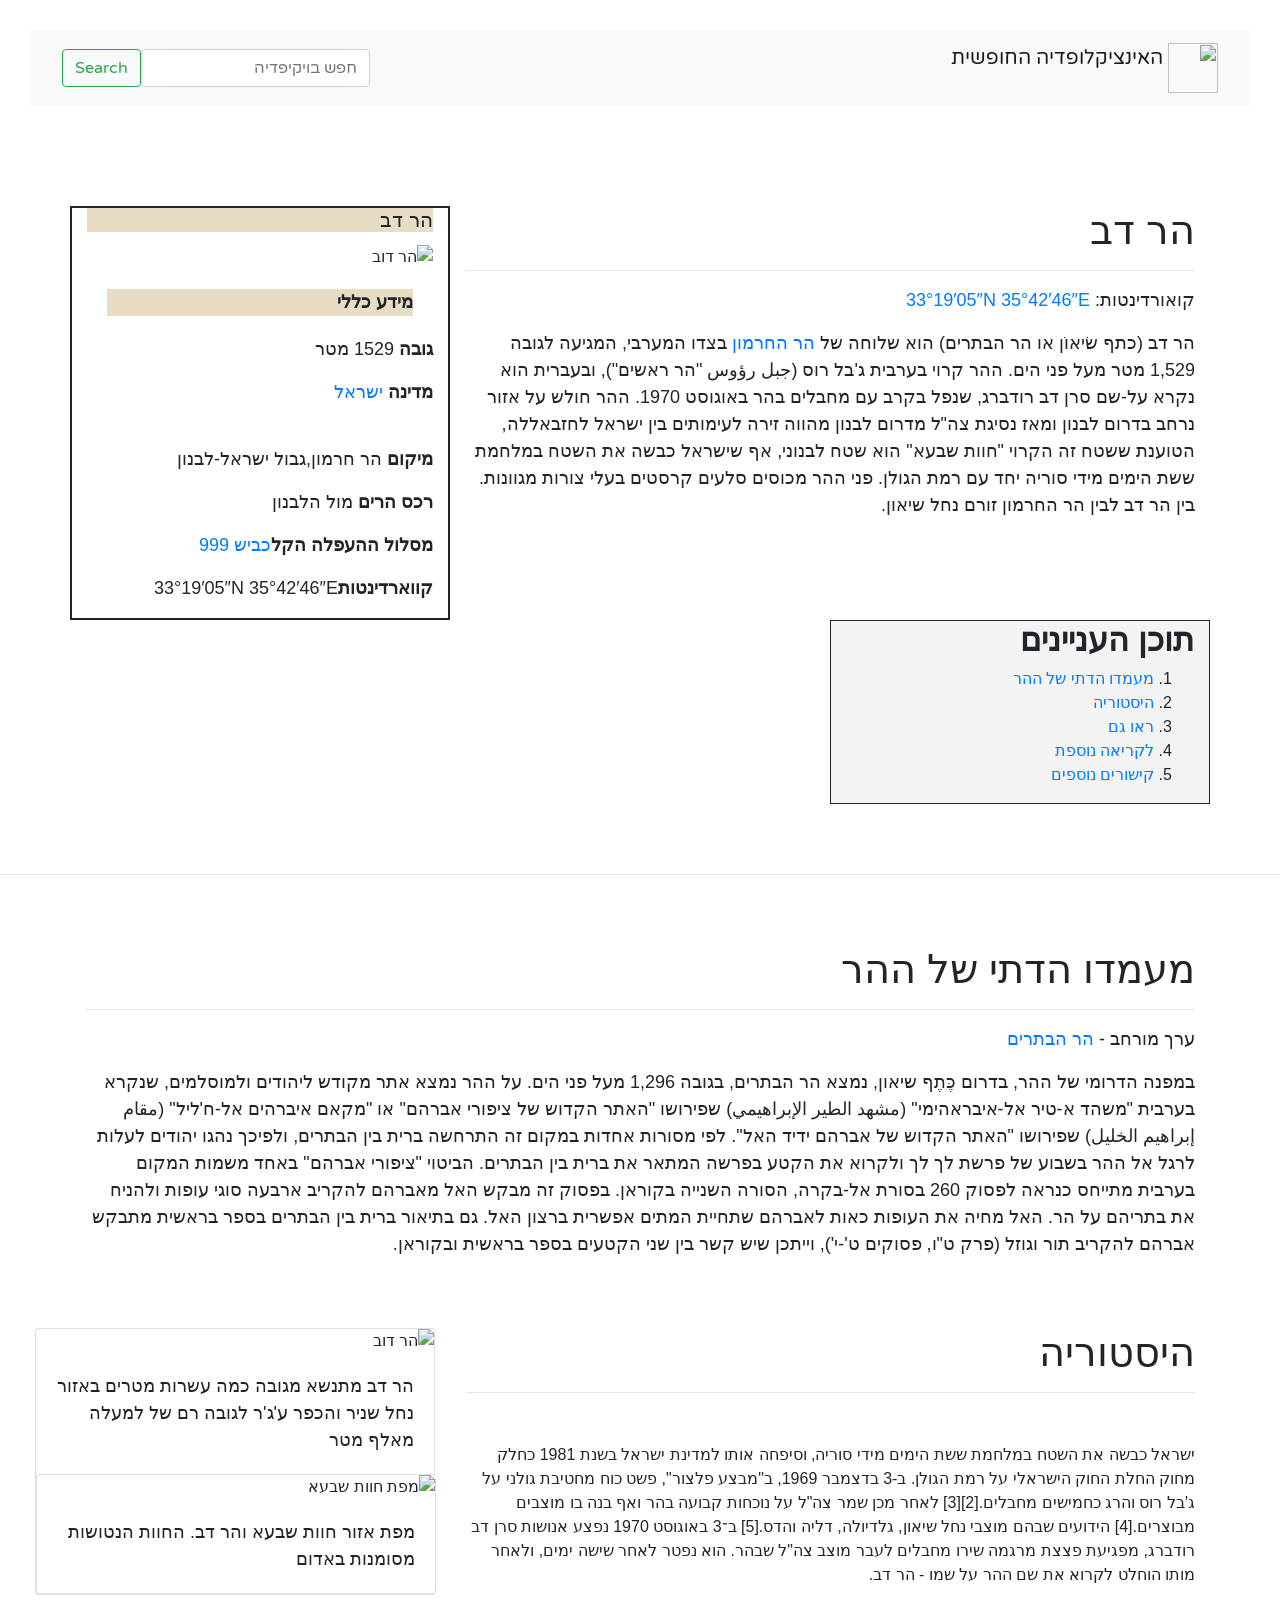
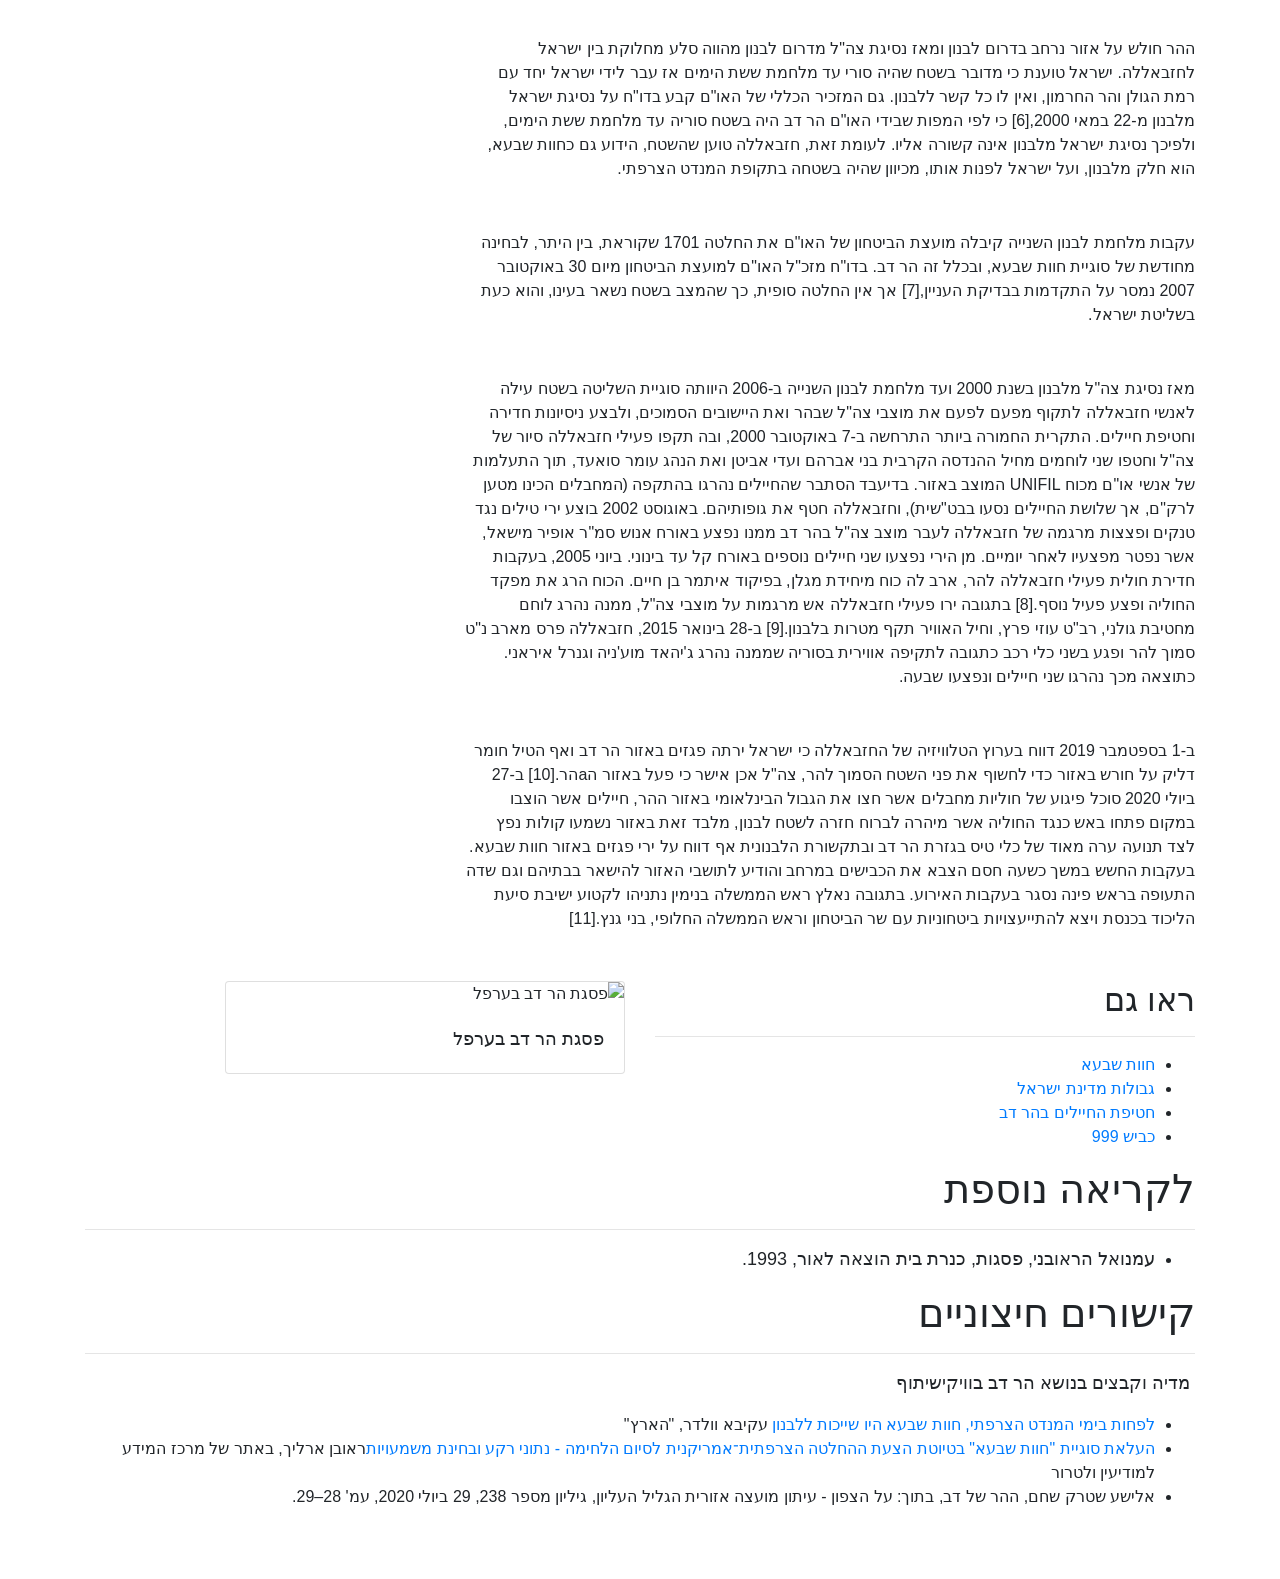
==== commit 9478dbf2: "pre-final" ====
--- a/index.html
+++ b/index.html
@@ -23,13 +23,13 @@
 <header dir="rtl">
   <nav class="navbar navbar-light bg-light">
     <a class="navbar-brand">
-      <img src="https://he.wikipedia.org/static/images/mobile/copyright/wikipedia.png" width="200" height="200"
+      <img src="https://he.wikipedia.org/static/images/mobile/copyright/wikipedia.png" width="50" height="50"
         class="d-inline-block align-top" alt="">
       האינציקלופדיה החופשית
     </a>
     <nav class="navbar navbar-light bg-light">
       <form class="form-inline">
-        <input class="form-control mr-sm-2" type="search" placeholder="Search" aria-label="Search">
+        <input class="form-control mr-sm-2" type="search" placeholder="חפש בויקיפדיה" aria-label="Search">
         <button class="btn btn-outline-success my-2 my-sm-0" type="submit">Search</button>
       </form>
     </nav>
@@ -96,7 +96,7 @@
 
   <hr>
   <div class="container">
-    <h1>מעמדו הדתי של ההר</h1>
+    <h1 id="the_mountain">מעמדו הדתי של ההר</h1>
     <hr>
     <p>ערך מורחב - <a href="https://he.wikipedia.org/wiki/%D7%94%D7%A8_%D7%94%D7%91%D7%AA%D7%A8%D7%99%D7%9D">הר
         הבתרים</a></p>
@@ -113,7 +113,7 @@
   <div class="container">
     <div class="row">
       <div class="col-8">
-        <h1>היסטוריה</h1>
+        <h1 id="history">היסטוריה</h1>
         <hr>
         <p>
         <div class="mrg">
@@ -184,7 +184,7 @@
 
     <div class="row">
       <div class="col-6">
-        <h2>ראו גם</h2>
+        <h2 id="reu_gam">ראו גם</h2>
         <hr>
         <ul>
           <li><a href="https://he.wikipedia.org/wiki/%D7%97%D7%95%D7%95%D7%AA_%D7%A9%D7%91%D7%A2%D7%90">חוות שבעא</a>
@@ -217,17 +217,23 @@
         <p>עמנואל הראובני, פסגות, כנרת בית הוצאה לאור, 1993.</p>
       </li>
     </ul>
-    
+
     <h1 id="ex_links">קישורים חיצוניים</h1>
-<hr>
-
-<p><img src="https://upload.wikimedia.org/wikipedia/commons/thumb/4/4a/Commons-logo.svg/23px-Commons-logo.svg.png" alt=""> מדיה וקבצים בנושא הר דב בוויקישיתוף</p>
-<ul>
-  <li><a href="https://www.haaretz.co.il/1.804654"> לפחות בימי המנדט הצרפתי, חוות שבעא היו שייכות ללבנון</a> עקיבא וולדר, "הארץ" </li>
-  <li><a href="http://www.terrorism-info.org.il/he/article/18711">‏העלאת סוגיית "חוות שבעא" בטיוטת הצעת ההחלטה הצרפתית־אמריקנית לסיום הלחימה - נתוני רקע ובחינת משמעויות</a>ראובן ארליך, באתר של מרכז המידע למודיעין ולטרור</li>
-  <li>אלישע שטרק שחם, ההר של דב, בתוך: על הצפון - עיתון מועצה אזורית הגליל העליון, גיליון מספר 238, 29 ביולי 2020, עמ' 28–29.</li>
-
-</ul>
-
-  </body>
+    <hr>
+
+    <p><img src="https://upload.wikimedia.org/wikipedia/commons/thumb/4/4a/Commons-logo.svg/23px-Commons-logo.svg.png"
+        alt=""> מדיה וקבצים בנושא הר דב בוויקישיתוף</p>
+    <ul>
+      <li><a href="https://www.haaretz.co.il/1.804654"> לפחות בימי המנדט הצרפתי, חוות שבעא היו שייכות ללבנון</a> עקיבא
+        וולדר, "הארץ" </li>
+      <li><a href="http://www.terrorism-info.org.il/he/article/18711">‏העלאת סוגיית "חוות שבעא" בטיוטת הצעת ההחלטה
+          הצרפתית־אמריקנית לסיום הלחימה - נתוני רקע ובחינת משמעויות</a>ראובן ארליך, באתר של מרכז המידע למודיעין ולטרור
+      </li>
+      <li>אלישע שטרק שחם, ההר של דב, בתוך: על הצפון - עיתון מועצה אזורית הגליל העליון, גיליון מספר 238, 29 ביולי 2020,
+        עמ' 28–29.</li>
+
+    </ul>
+
+</body>
+
 </html>
--- a/style.css
+++ b/style.css
@@ -1,5 +1,6 @@
 header {
     font-family: 'Varela Round', sans-serif;
+    padding: 30px;
 }
 
 body {
@@ -12,8 +13,19 @@
     display: block;
 }
 
+.headsearch{
+    width:400px ;
+    height: 40px;
+}
 .container {
     margin: 70px;
+}
+.bbb{
+    color: black;
+        
+}
+.ye{
+    text-align: left;
 }
 
 .hardov{
@@ -48,7 +60,7 @@
 }
 
 .interasting {
-    background-color: #d9d9d9;
+    background-color: #f3f3f3;
     border: 1px solid ;
     ;
 }
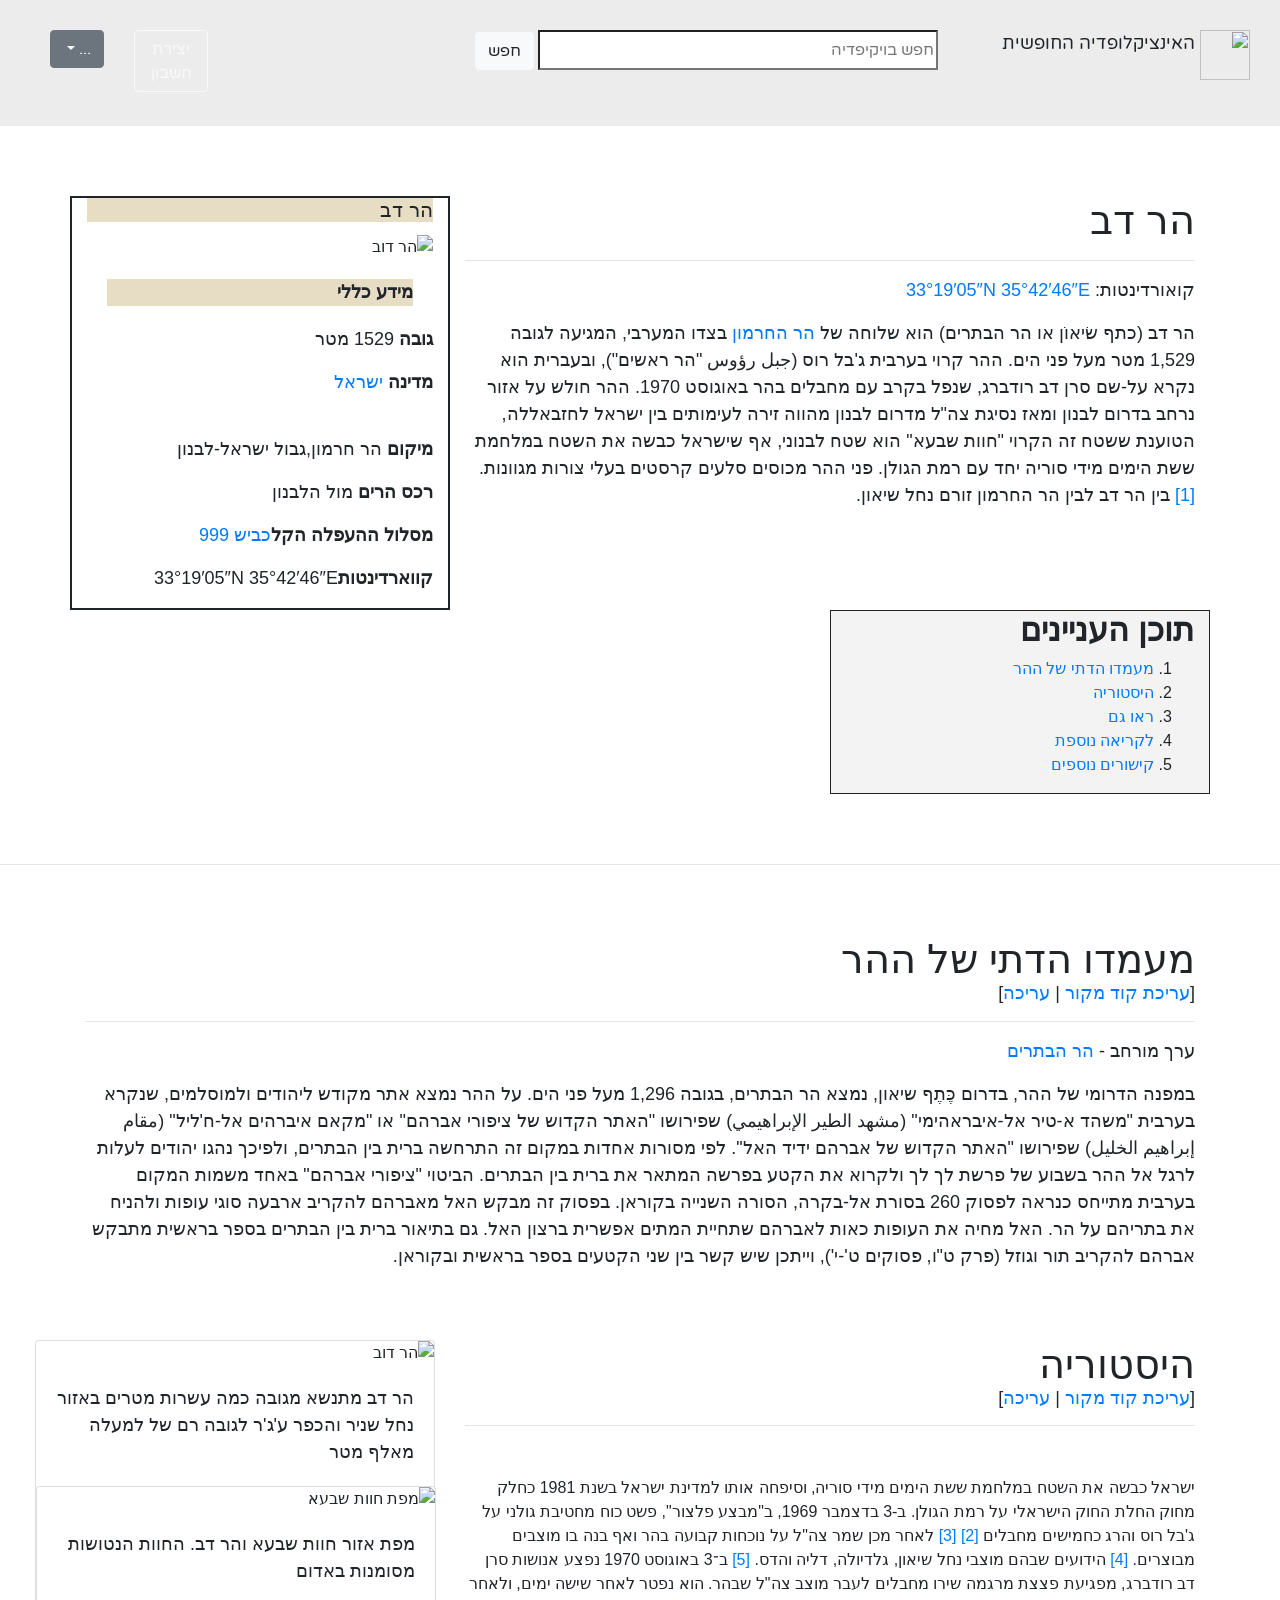
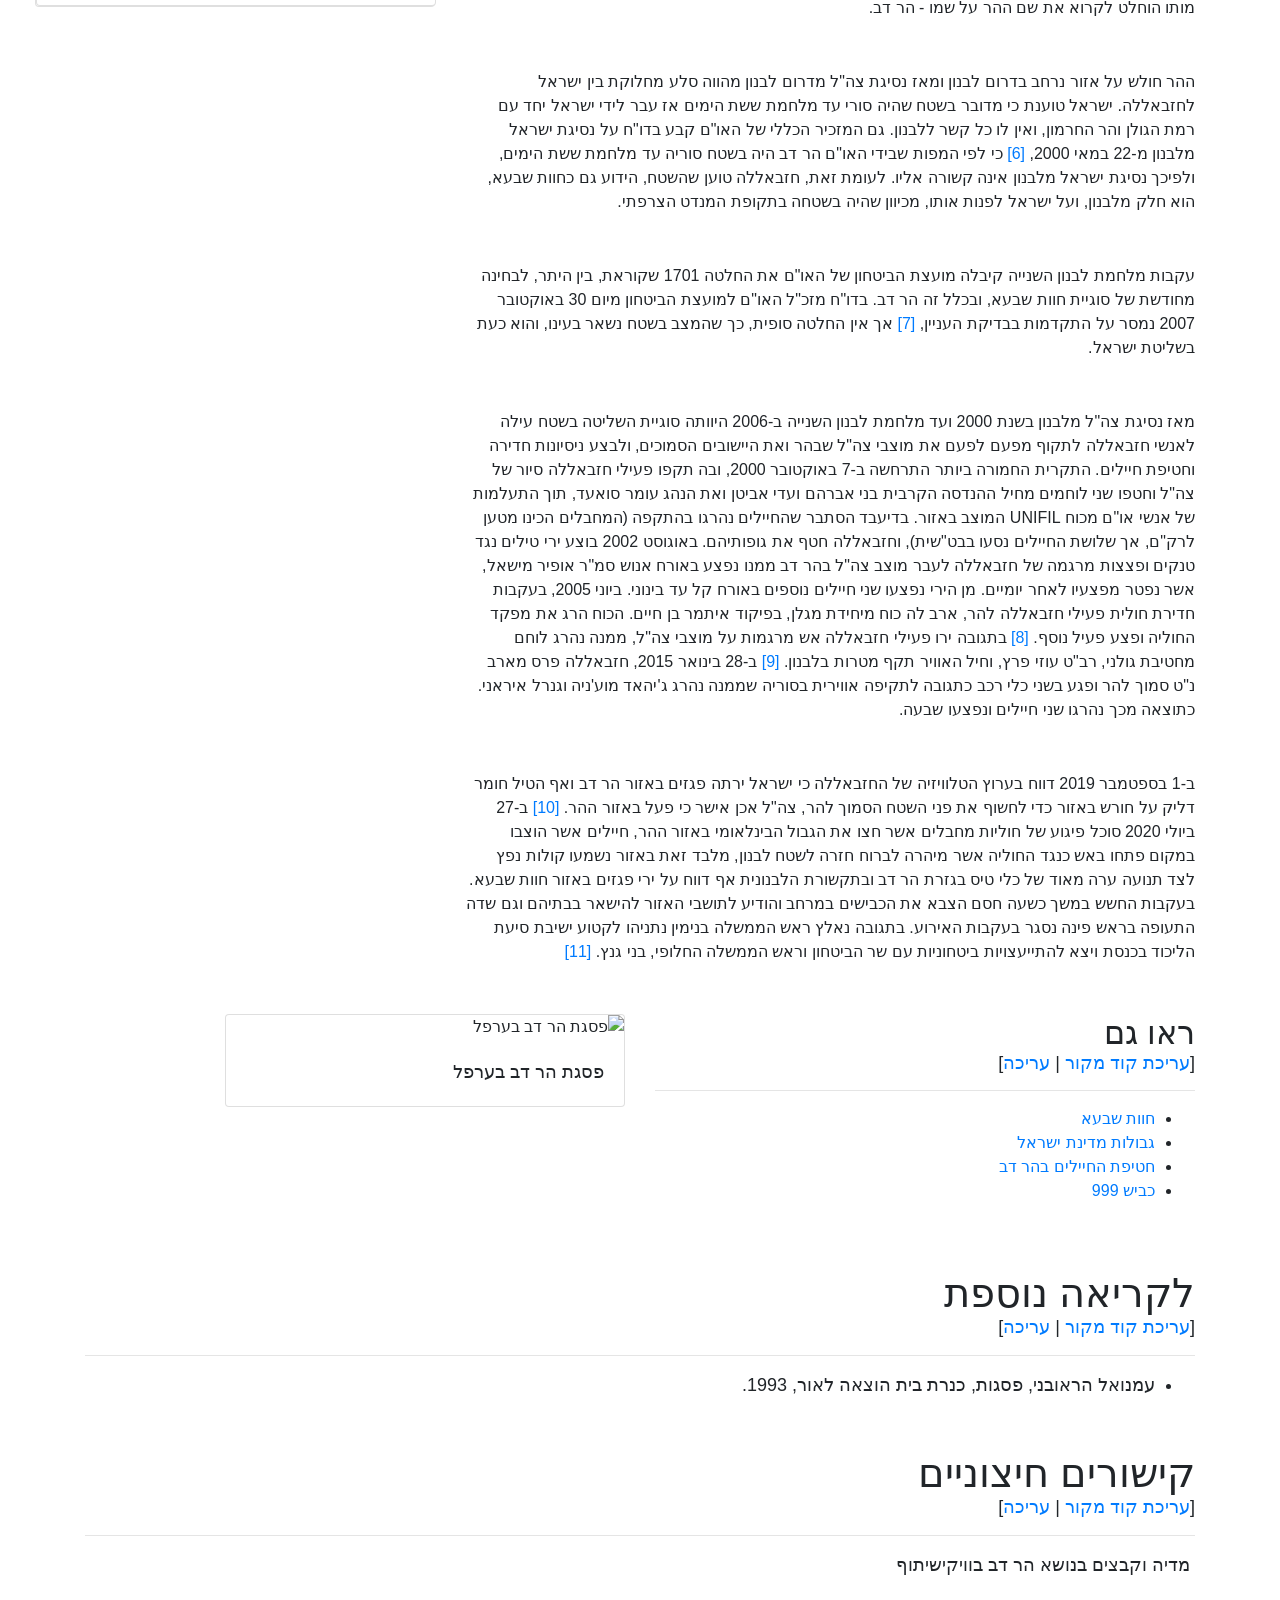
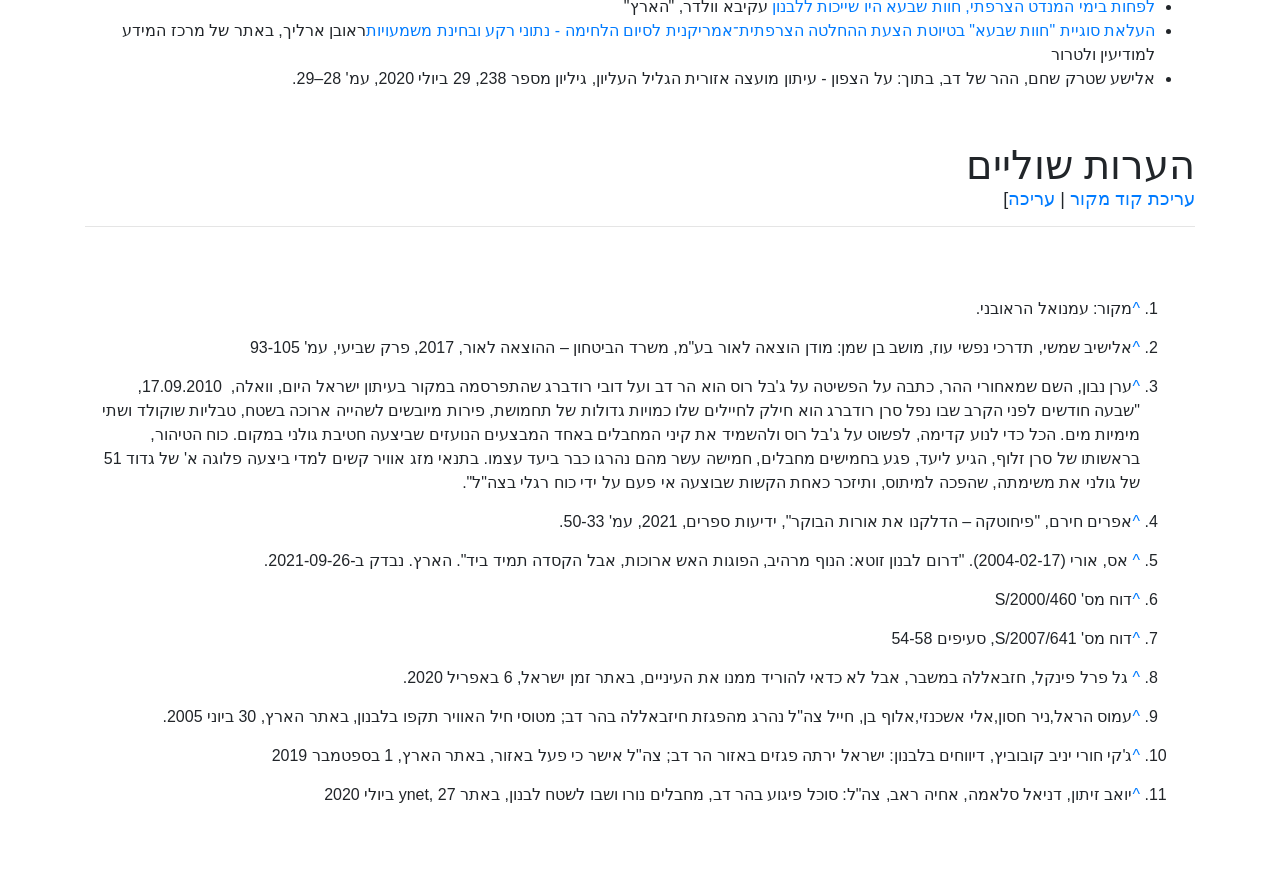
==== commit 0214a2cf: "adding lasts" ====
--- a/index.html
+++ b/index.html
@@ -19,27 +19,43 @@
 
 
 
-
 <header dir="rtl">
-  <nav class="navbar navbar-light bg-light">
-    <a class="navbar-brand">
-      <img src="https://he.wikipedia.org/static/images/mobile/copyright/wikipedia.png" width="50" height="50"
-        class="d-inline-block align-top" alt="">
-      האינציקלופדיה החופשית
-    </a>
-    <nav class="navbar navbar-light bg-light">
-      <form class="form-inline">
-        <input class="form-control mr-sm-2" type="search" placeholder="חפש בויקיפדיה" aria-label="Search">
-        <button class="btn btn-outline-success my-2 my-sm-0" type="submit">Search</button>
-      </form>
-    </nav>
-  </nav>
+  <div class="row">
+      <div class="col-3">
+          <p> <img src="https://he.wikipedia.org/static/images/mobile/copyright/wikipedia.png" width="50" height="50"
+                  class="d-inline-block align-top" alt=""> האינציקלופדיה החופשית</p>
+      </div>
+      <div class="col-5">
+          <input class="headsearch" type="search" placeholder="חפש בויקיפדיה" aria-label="Search">
+          <button type="button" class="bbb btn btn-light ">חפש</button>
+      </div>
+      <div class="col-2">
+      </div>
+
+      <div class="col-1">
+          <button type="button" class="bbb btn btn-outline-light">יצירת חשבון</button>
+      </div>
+      <div class="col-1">
+          <div class="dropdown">
+              <button class="btn btn-secondary dropdown-toggle Light" type="button" id="dropdownMenuButton" data-toggle="dropdown" aria-haspopup="true" aria-expanded="false">
+                ...
+              </button>
+              <div class="dropdown-menu" aria-labelledby="dropdownMenuButton">
+                  <a class="dropdown-item" href="#">כניסה לחשבון<img src="https://www.flaticon.com/free-icons/arrow"</a>
+                  <div class="dropdown-divider"></div>
+                <a class="dropdown-item" href="#">שיחה</a>
+                <a class="dropdown-item" href="#">תרומות</a>
+              </div>
+            </div>
+
+      </div>
+  </div>
 </header>
 
 <body dir="rtl">
   <div class="container">
     <div class="row">
-      <div class="col-8">
+      <div class="col col-lg-8">
         <h1>הר דב</h1>
         <hr>
         <p>קואורדינטות: <a href="">33°19′05″N 35°42′46″E</a> </p>
@@ -53,10 +69,10 @@
           מהווה זירה לעימותים בין ישראל לחזבאללה, הטוענת ששטח זה הקרוי "חוות שבעא" הוא שטח לבנוני, אף שישראל כבשה את
           השטח במלחמת ששת הימים מידי סוריה יחד עם רמת הגולן.
 
-          פני ההר מכוסים סלעים קרסטים בעלי צורות מגוונות. בין הר דב לבין הר החרמון זורם נחל שיאון.
+          פני ההר מכוסים סלעים קרסטים בעלי צורות מגוונות. <a id="01" href="#1">[1]</a> בין הר דב לבין הר החרמון זורם נחל שיאון.
         </p>
       </div>
-      <div class="col-4 hardov">
+      <div class="col col-lg-4 hardov">
         <h5 class="card-title  mountainColor">הר דב </h5>
         <img
           src="https://upload.wikimedia.org/wikipedia/commons/thumb/0/0b/%D7%94%D7%A8_%D7%93%D7%95%D7%911.JPG/500px-%D7%94%D7%A8_%D7%93%D7%95%D7%911.JPG"
@@ -96,7 +112,7 @@
 
   <hr>
   <div class="container">
-    <h1 id="the_mountain">מעמדו הדתי של ההר</h1>
+    <h1 id="the_mountain"> מעמדו הדתי של ההר <p>[<a href="https://he.wikipedia.org/w/index.php?title=%D7%94%D7%A8_%D7%93%D7%91&action=edit&section=1">עריכת קוד מקור</a> | <a href="https://he.wikipedia.org/w/index.php?title=%D7%94%D7%A8_%D7%93%D7%91&veaction=edit&section=1">עריכה</a>]</p></h1>
     <hr>
     <p>ערך מורחב - <a href="https://he.wikipedia.org/wiki/%D7%94%D7%A8_%D7%94%D7%91%D7%AA%D7%A8%D7%99%D7%9D">הר
         הבתרים</a></p>
@@ -113,27 +129,31 @@
   <div class="container">
     <div class="row">
       <div class="col-8">
-        <h1 id="history">היסטוריה</h1>
+        <h1 id="history">היסטוריה <p>[<a href="https://he.wikipedia.org/w/index.php?title=%D7%94%D7%A8_%D7%93%D7%91&action=edit&section=2">עריכת קוד מקור</a> | <a href="https://he.wikipedia.org/w/index.php?title=%D7%94%D7%A8_%D7%93%D7%91&veaction=edit&section=2">עריכה</a>]</p></h1>
         <hr>
         <p>
         <div class="mrg">
           ישראל כבשה את השטח במלחמת ששת הימים מידי סוריה, וסיפחה אותו למדינת ישראל בשנת 1981 כחלק מחוק החלת החוק הישראלי
-          על רמת הגולן. ב-3 בדצמבר 1969, ב"מבצע פלצור", פשט כוח מחטיבת גולני על ג'בל רוס והרג כחמישים מחבלים.[2][3] לאחר
-          מכן שמר צה"ל על נוכחות קבועה בהר ואף בנה בו מוצבים מבוצרים.[4] הידועים שבהם מוצבי נחל שיאון, גלדיולה, דליה
-          והדס.[5] ב־3 באוגוסט 1970 נפצע אנושות סרן דב רודברג, מפגיעת פצצת מרגמה שירו מחבלים לעבר מוצב צה"ל שבהר. הוא
-          נפטר לאחר שישה ימים, ולאחר מותו הוחלט לקרוא את שם ההר על שמו - הר דב.
+          על רמת הגולן.
+           ב-3 בדצמבר 1969, ב"מבצע פלצור", פשט כוח מחטיבת גולני על ג'בל רוס והרג כחמישים מחבלים 
+           <a id="02" href="#2">[2]</a> <a id="03" href="#3">[3]</a>
+        לאחר מכן שמר צה"ל על נוכחות קבועה בהר ואף בנה בו מוצבים מבוצרים. 
+        <a id="04" href="#4">[4]</a> הידועים שבהם מוצבי נחל שיאון, גלדיולה, דליה והדס.
+           <a id="05" href="#5">[5]</a> ב־3 באוגוסט 1970 נפצע אנושות סרן דב רודברג,
+            מפגיעת פצצת מרגמה שירו מחבלים לעבר מוצב צה"ל שבהר. 
+            הוא נפטר לאחר שישה ימים, ולאחר מותו הוחלט לקרוא את שם ההר על שמו - הר דב.
         </div>
         <div class="mrg">
           ההר חולש על אזור נרחב בדרום לבנון ומאז נסיגת צה"ל מדרום לבנון מהווה סלע מחלוקת בין ישראל לחזבאללה. ישראל טוענת
           כי מדובר בשטח שהיה סורי עד מלחמת ששת הימים אז עבר לידי ישראל יחד עם רמת הגולן והר החרמון, ואין לו כל קשר
-          ללבנון. גם המזכיר הכללי של האו"ם קבע בדו"ח על נסיגת ישראל מלבנון מ-22 במאי 2000,[6] כי לפי המפות שבידי האו"ם
+          ללבנון. גם המזכיר הכללי של האו"ם קבע בדו"ח על נסיגת ישראל מלבנון מ-22 במאי 2000, <a id="06" href="#6">[6]</a> כי לפי המפות שבידי האו"ם
           הר דב היה בשטח סוריה עד מלחמת ששת הימים, ולפיכך נסיגת ישראל מלבנון אינה קשורה אליו. לעומת זאת, חזבאללה טוען
           שהשטח, הידוע גם כחוות שבעא, הוא חלק מלבנון, ועל ישראל לפנות אותו, מכיוון שהיה בשטחה בתקופת המנדט הצרפתי.
         </div>
         <div class="mrg">
           עקבות מלחמת לבנון השנייה קיבלה מועצת הביטחון של האו"ם את החלטה 1701 שקוראת, בין היתר, לבחינה מחודשת של סוגיית
           חוות שבעא, ובכלל זה הר דב. בדו"ח מזכ"ל האו"ם למועצת הביטחון מיום 30 באוקטובר 2007 נמסר על התקדמות בבדיקת
-          העניין,[7] אך אין החלטה סופית, כך שהמצב בשטח נשאר בעינו, והוא כעת בשליטת ישראל.
+          העניין, <a id="07" href="#7">[7]</a> אך אין החלטה סופית, כך שהמצב בשטח נשאר בעינו, והוא כעת בשליטת ישראל.
         </div>
         <div class="mrg">
           מאז נסיגת צה"ל מלבנון בשנת 2000 ועד מלחמת לבנון השנייה ב-2006 היוותה סוגיית השליטה בשטח עילה לאנשי חזבאללה
@@ -144,20 +164,21 @@
           בוצע ירי טילים נגד טנקים ופצצות מרגמה של חזבאללה לעבר מוצב צה"ל בהר דב ממנו נפצע באורח אנוש סמ"ר אופיר מישאל,
           אשר נפטר מפצעיו לאחר יומיים. מן הירי נפצעו שני חיילים נוספים באורח קל עד בינוני. ביוני 2005, בעקבות חדירת
           חולית פעילי חזבאללה להר, ארב לה כוח מיחידת מגלן, בפיקוד איתמר בן חיים. הכוח הרג את מפקד החוליה ופצע פעיל
-          נוסף.[8] בתגובה ירו פעילי חזבאללה אש מרגמות על מוצבי צה"ל, ממנה נהרג לוחם מחטיבת גולני, רב"ט עוזי פרץ, וחיל
-          האוויר תקף מטרות בלבנון.[9] ב-28 בינואר 2015, חזבאללה פרס מארב נ"ט סמוך להר ופגע בשני כלי רכב כתגובה לתקיפה
+          נוסף. <a id="08" href="#8">[8]</a> בתגובה ירו פעילי חזבאללה אש מרגמות על מוצבי צה"ל, ממנה נהרג לוחם מחטיבת גולני, רב"ט עוזי פרץ, וחיל
+          האוויר תקף מטרות בלבנון. <a id="09" href="#9">[9]</a> ב-28 בינואר 2015, חזבאללה פרס מארב נ"ט סמוך להר ופגע בשני כלי רכב כתגובה לתקיפה
           אווירית בסוריה שממנה נהרג ג'יהאד מוע'ניה וגנרל איראני. כתוצאה מכך נהרגו שני חיילים ונפצעו שבעה.
         </div>
         <div class="mrg">
           ב-1 בספטמבר 2019 דווח בערוץ הטלוויזיה של החזבאללה כי ישראל ירתה פגזים באזור הר דב ואף הטיל חומר דליק על חורש
-          באזור כדי לחשוף את פני השטח הסמוך להר, צה"ל אכן אישר כי פעל באזור הaהר.[10]
+          באזור כדי לחשוף את פני השטח הסמוך להר, צה"ל אכן אישר כי פעל באזור ההר. <a id="10" href="#10">[10]</a>
 
           ב-27 ביולי 2020 סוכל פיגוע של חוליות מחבלים אשר חצו את הגבול הבינלאומי באזור ההר, חיילים אשר הוצבו במקום פתחו
           באש כנגד החוליה אשר מיהרה לברוח חזרה לשטח לבנון, מלבד זאת באזור נשמעו קולות נפץ לצד תנועה ערה מאוד של כלי טיס
           בגזרת הר דב ובתקשורת הלבנונית אף דווח על ירי פגזים באזור חוות שבעא. בעקבות החשש במשך כשעה חסם הצבא את הכבישים
           במרחב והודיע לתושבי האזור להישאר בבתיהם וגם שדה התעופה בראש פינה נסגר בעקבות האירוע. בתגובה נאלץ ראש הממשלה
           בנימין נתניהו לקטוע ישיבת סיעת הליכוד בכנסת ויצא להתייעצויות ביטחוניות עם שר הביטחון וראש הממשלה החלופי, בני
-          גנץ.[11]
+          גנץ. <a id="11"
+          href="#11">[11]</a>
         </div>
         </p>
       </div>
@@ -184,7 +205,7 @@
 
     <div class="row">
       <div class="col-6">
-        <h2 id="reu_gam">ראו גם</h2>
+        <h2 id="reu_gam">ראו גם <p>[<a href=https://he.wikipedia.org/w/index.php?title=%D7%94%D7%A8_%D7%93%D7%91&action=edit&section=3"">עריכת קוד מקור</a> | <a href=https://he.wikipedia.org/w/index.php?title=%D7%94%D7%A8_%D7%93%D7%91&veaction=edit&section=3"">עריכה</a>]</p></h2>
         <hr>
         <ul>
           <li><a href="https://he.wikipedia.org/wiki/%D7%97%D7%95%D7%95%D7%AA_%D7%A9%D7%91%D7%A2%D7%90">חוות שבעא</a>
@@ -210,15 +231,17 @@
         </div>
       </div>
     </div>
-    <h1 id="read_more">לקריאה נוספת</h1>
+    <div class="mrg">
+    <h1 id="read_more">לקריאה נוספת <p>[<a href="https://he.wikipedia.org/w/index.php?title=%D7%94%D7%A8_%D7%93%D7%91&action=edit&section=3">עריכת קוד מקור</a> | <a href="https://he.wikipedia.org/w/index.php?title=%D7%94%D7%A8_%D7%93%D7%91&veaction=edit&section=3">עריכה</a>]</p></h1>
     <hr>
     <ul>
       <li>
         <p>עמנואל הראובני, פסגות, כנרת בית הוצאה לאור, 1993.</p>
       </li>
     </ul>
-
-    <h1 id="ex_links">קישורים חיצוניים</h1>
+  </div>
+  <div class="mrg">
+    <h1 id="ex_links">קישורים חיצוניים <p>[<a href="https://he.wikipedia.org/w/index.php?title=%D7%94%D7%A8_%D7%93%D7%91&action=edit&section=4">עריכת קוד מקור</a> | <a href="https://he.wikipedia.org/w/index.php?title=%D7%94%D7%A8_%D7%93%D7%91&veaction=edit&section=4">עריכה</a>]</p></h1>
     <hr>
 
     <p><img src="https://upload.wikimedia.org/wikipedia/commons/thumb/4/4a/Commons-logo.svg/23px-Commons-logo.svg.png"
@@ -233,7 +256,25 @@
         עמ' 28–29.</li>
 
     </ul>
-
+  </div>
+
+  <h1>הערות שוליים<p><a href="">עריכת קוד מקור</a> | <a href="">עריכה</a>]</p></h1>
+  <hr>
+    <div class="container">
+<ol>
+  <li class="sml-mrg" id="1"><a href="#01">^</a>מקור: עמנואל הראובני.</li>
+  <li class="sml-mrg" id="2"><a href="#02">^</a>אלישיב שמשי, תדרכי נפשי עוז, מושב בן שמן: מודן הוצאה לאור בע"מ, משרד הביטחון – ההוצאה לאור, 2017, פרק שביעי, עמ' 93-105</li>
+  <li class="sml-mrg" id="3"><a href="#03">^</a>ערן נבון, השם שמאחורי ההר, כתבה על הפשיטה על ג'בל רוס הוא הר דב ועל דובי רודברג שהתפרסמה במקור בעיתון ישראל היום, וואלה, ‏ 17.09.2010, "שבעה חודשים לפני הקרב שבו נפל סרן רודברג הוא חילק לחיילים שלו כמויות גדולות של תחמושת, פירות מיובשים לשהייה ארוכה בשטח, טבליות שוקולד ושתי מימיות מים. הכל כדי לנוע קדימה, לפשוט על ג'בל רוס ולהשמיד את קיני המחבלים באחד המבצעים הנועזים שביצעה חטיבת גולני במקום. כוח הטיהור, בראשותו של סרן זלוף, הגיע ליעד, פגע בחמישים מחבלים, חמישה עשר מהם נהרגו כבר ביעד עצמו. בתנאי מזג אוויר קשים למדי ביצעה פלוגה א' של גדוד 51 של גולני את משימתה, שהפכה למיתוס, ותיזכר כאחת הקשות שבוצעה אי פעם על ידי כוח רגלי בצה"ל".</li>
+  <li class="sml-mrg" id="4"><a href="#04">^</a>אפרים חירם, "פיחוטקה – הדלקנו את אורות הבוקר", ידיעות ספרים, 2021, עמ' 50-33.</li>
+  <li class="sml-mrg" id="5"><a href="#05">^</a> אס, אורי (2004-02-17). "דרום לבנון זוטא: הנוף מרהיב, הפוגות האש ארוכות, אבל הקסדה תמיד ביד". הארץ. נבדק ב-2021-09-26.</li>
+  <li class="sml-mrg" id="6"><a href="#06">^</a>דוח מס' S/2000/460</li>
+  <li class="sml-mrg" id="7"><a href="#07">^</a>דוח מס' S/2007/641, סעיפים 54-58</li>
+  <li class="sml-mrg" id="8"><a href="#08">^</a> גל פרל פינקל, חזבאללה במשבר, אבל לא כדאי להוריד ממנו את העיניים, באתר זמן ישראל, 6 באפריל 2020.</li>
+  <li class="sml-mrg" id="9"><a href="#09">^</a>עמוס הראל,ניר חסון,אלי אשכנזי,אלוף בן, חייל צה"ל נהרג מהפגזת חיזבאללה בהר דב; מטוסי חיל האוויר תקפו בלבנון, באתר הארץ, 30 ביוני 2005.</li>
+  <li class="sml-mrg" id="10"><a href="#10">^</a>ג'קי חורי יניב קובוביץ, דיווחים בלבנון: ישראל ירתה פגזים באזור הר דב; צה"ל אישר כי פעל באזור, באתר הארץ, 1 בספטמבר 2019</li>
+  <li class="sml-mrg" id="11"><a href="#11">^</a>יואב זיתון, דניאל סלאמה, אחיה ראב, צה"ל: סוכל פיגוע בהר דב, מחבלים נורו ושבו לשטח לבנון, באתר ynet, 27 ביולי 2020</li>
+</ol>
+      </div>
 </body>
 
-</html>+</html>
--- a/style.css
+++ b/style.css
@@ -1,6 +1,7 @@
 header {
     font-family: 'Varela Round', sans-serif;
     padding: 30px;
+    background-color: #ececec;
 }
 
 body {
@@ -12,6 +13,7 @@
 .navbar {
     display: block;
 }
+
 
 .headsearch{
     width:400px ;
@@ -97,4 +99,8 @@
 
 .mrg {
     margin: 50px 0 50px 0;
+}
+
+.sml-mrg{
+    margin:15px 0 15px 0;
 }
